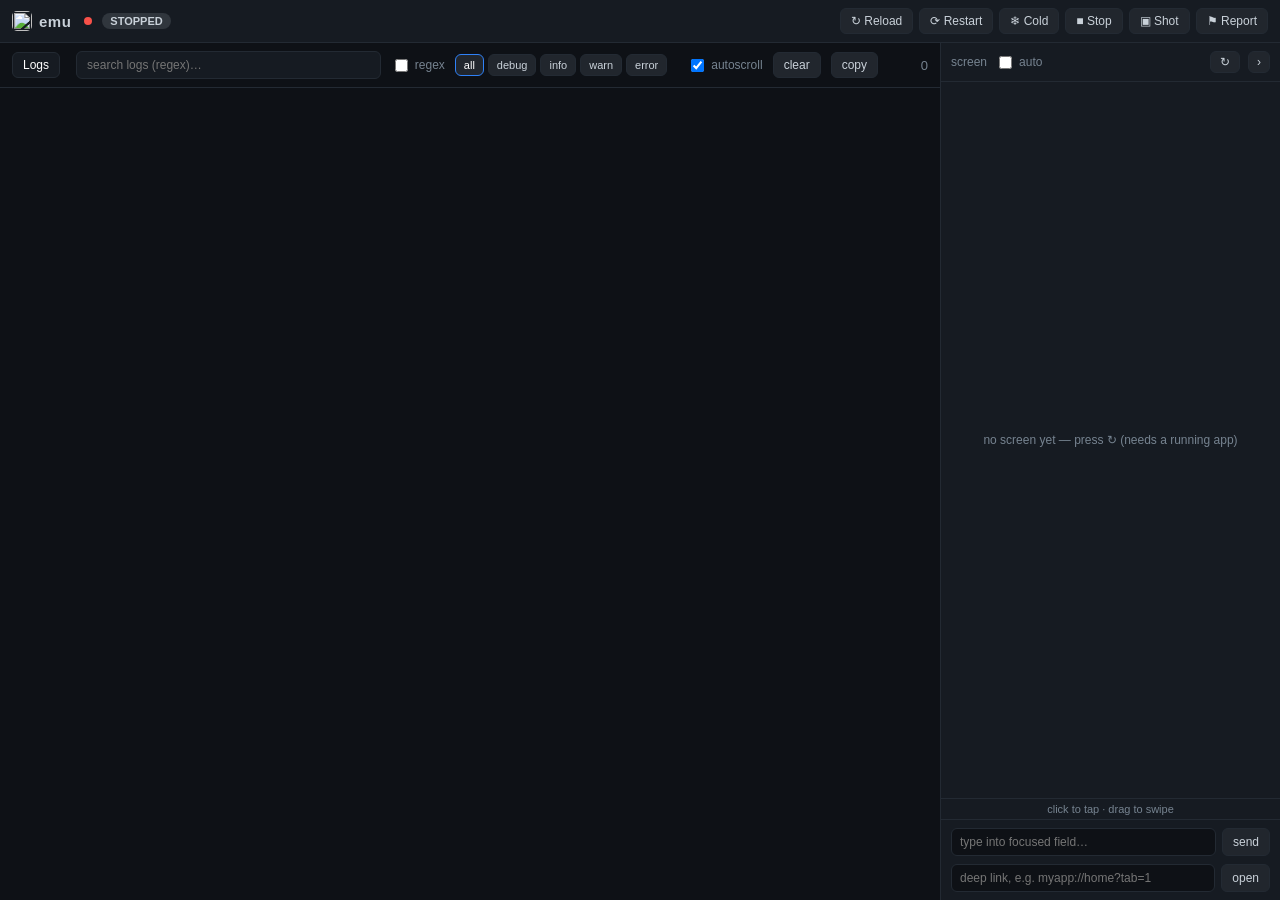
==== web/index.html @ 44871259 "fix(dashboard): 패널 닫기를 접기로 — 접힌 자리에 띠를 남기고 누르면 펼친다 (#57) 닫으면 다시 여는 길(오른쪽 끝 얇은 탭, 페이지 바의 + left)이 잘 보" ====
<!DOCTYPE html>
<html lang="en">
<head>
  <meta charset="UTF-8" />
  <meta name="viewport" content="width=device-width, initial-scale=1.0" />
  <meta name="emu-token" content="__EMU_SESSION_TOKEN__" />
  <title>emu — Flutter debug</title>
  <link rel="icon" type="image/png" href="favicon.png" />
  <link rel="apple-touch-icon" href="apple-touch-icon.png" />
  <link rel="stylesheet" href="style.css" />
  <link rel="stylesheet" href="report.css" />
</head>
<body>
  <header class="topbar">
    <div class="brand"><img src="favicon.png" alt="" class="brand-icon" />emu<span class="dot" id="conn-dot" title="disconnected"></span></div>
    <nav class="pages" id="page-tabs" hidden></nav>
    <div class="status" id="status">
      <span class="pill" id="state-pill">stopped</span>
      <span id="device-name" class="muted"></span>
      <a id="devtools" class="muted" href="#" target="_blank" hidden>DevTools ↗</a>
    </div>
    <div class="actions">
      <button id="btn-reload" title="Hot reload (r)">↻ Reload</button>
      <button id="btn-restart" title="Hot restart (R)">⟳ Restart</button>
      <button id="btn-cold" title="Cold restart">❄ Cold</button>
      <button id="btn-stop" class="danger" title="Stop the app">■ Stop</button>
      <button id="btn-shot" title="Screenshot">▣ Shot</button>
      <button id="btn-report" data-emu-report title="Report a bug or idea about emu (GitHub issue)">⚑ Report</button>
    </div>
  </header>

  <div class="workspace">
    <div class="content">
      <div class="toolbar" id="debug-toolbar">
        <div class="tabs">
          <button class="tab active" data-tab="logs">Logs</button>
          <button class="tab" data-tab="changes" id="tab-changes" hidden>Changes<span class="badge" id="diff-badge"></span></button>
          <button class="tab" data-tab="mocks" id="tab-mocks" hidden>Mocks<span class="badge" id="mock-badge"></span></button>
        </div>
        <div class="tool-group" id="log-tools">
          <input id="search" type="text" placeholder="search logs (regex)…" autocomplete="off" />
          <label class="chk"><input type="checkbox" id="regex" /> regex</label>
          <div class="levels">
            <button class="lvl active" data-level="all">all</button>
            <button class="lvl" data-level="debug">debug</button>
            <button class="lvl" data-level="info">info</button>
            <button class="lvl" data-level="warn">warn</button>
            <button class="lvl" data-level="error">error</button>
          </div>
          <span class="grow"></span>
          <label class="chk"><input type="checkbox" id="autoscroll" checked /> autoscroll</label>
          <button id="btn-clear" title="Clear log view">clear</button>
          <button id="btn-copy" title="Copy visible logs">copy</button>
          <span class="count" id="count">0</span>
        </div>
        <div class="tool-group" id="diff-tools" hidden>
          <select id="diff-scope" title="What to compare">
            <option value="head">uncommitted (vs HEAD)</option>
            <option value="reload">applied by last reload</option>
            <option value="pending">not reloaded yet</option>
            <option value="base">since base branch</option>
          </select>
          <input id="diff-base" type="text" placeholder="base branch" autocomplete="off" spellcheck="false" hidden />
          <label class="chk"><input type="checkbox" id="diff-hide-gen" checked /> hide generated</label>
          <span class="muted" id="diff-note"></span>
          <span class="grow"></span>
          <button id="diff-refresh" title="Re-read the working tree">↻ refresh</button>
        </div>
        <div class="tool-group" id="mock-tools" hidden>
          <select id="mock-active" title="Which scenario answers the app's requests"></select>
          <span class="muted" id="mock-note"></span>
          <span class="grow"></span>
          <input id="mock-new-name" type="text" placeholder="scenario name" autocomplete="off" spellcheck="false" />
          <button id="mock-new" title="New scenario file (a copy, when an emu.yaml scenario is picked)">+ scenario / copy</button>
          <button id="mock-del" title="Delete the picked rule's scenario file">delete scenario</button>
          <button id="mock-refresh" title="Re-read emu.yaml and the scenario files">↻</button>
        </div>
      </div>
      <div class="pagebar" id="pagebar" hidden></div>
      <main id="log" class="log"></main>
      <div class="changes" id="changes" hidden>
        <nav class="file-list" id="diff-files"></nav>
        <section class="diff-view" id="diff-view"></section>
      </div>
      <div class="mocks" id="mocks" hidden>
        <nav class="mock-list" id="mock-list"></nav>
        <section class="mock-edit" id="mock-edit"></section>
        <section class="mock-traffic" id="mock-traffic"></section>
      </div>
      <div class="ext-page" id="ext-page" hidden></div>
    </div>

    <aside class="screen" id="screen">
      <div class="ext-resize col screen-resize" id="screen-resize" title="Drag to resize · double-click to reset"></div>
      <div class="screen-head">
        <span>screen</span>
        <label class="chk"><input type="checkbox" id="shot-auto" /> auto</label>
        <button id="shot-refresh" title="Refresh screenshot">↻</button>
        <button id="screen-fold" title="Fold the screen panel (s)">›</button>
      </div>
      <div class="screen-view" id="screen-view">
        <img id="shot-img" alt="device screen" hidden />
        <div class="screen-loading" id="screen-loading" hidden>
          <div class="screen-loading-anim" id="screen-loading-anim"></div>
          <div class="screen-loading-label" id="screen-loading-label">loading screen…</div>
        </div>
        <div class="screen-empty" id="screen-empty">no screen yet — press ↻ (needs a running app)</div>
      </div>
      <div class="screen-hint">click to tap · drag to swipe</div>
      <div class="screen-input">
        <input id="text-input" class="field" type="text" placeholder="type into focused field…" autocomplete="off" />
        <button id="text-send" title="Send text (tap a field first)">send</button>
      </div>
      <div class="screen-input">
        <input id="url-input" class="field" type="text" list="url-history" placeholder="deep link, e.g. myapp://home?tab=1" autocomplete="off" spellcheck="false" />
        <datalist id="url-history"></datalist>
        <button id="url-open" title="Open deep link on the device (emu open-url)">open</button>
      </div>
    </aside>
    <button class="fold-bar screen-fold-bar" id="screen-unfold" title="Unfold the screen panel (s)" hidden><span class="fold-icon">‹</span><span class="fold-titles">screen</span></button>
  </div>

  <div class="actionbar" id="toast" hidden></div>

  <div class="modal-dim" id="confirm-dim" hidden></div>
  <div class="modal" id="confirm" role="dialog" aria-modal="true" aria-labelledby="confirm-title" hidden>
    <div class="modal-from" id="confirm-from" hidden></div>
    <div class="modal-head" id="confirm-title"></div>
    <div class="modal-body">
      <div class="confirm-msg" id="confirm-msg" hidden></div>
      <pre class="modal-detail" id="confirm-detail" hidden></pre>
      <div class="form-grid modal-fields" id="confirm-fields" hidden></div>
      <div class="confirm-preview" id="confirm-preview" hidden></div>
      <div id="confirm-command" hidden>
        <details id="confirm-cmd-box">
          <summary class="muted">runs in the project root: <code id="confirm-cmd-line"></code></summary>
          <pre id="confirm-cmd"></pre>
        </details>
        <div class="muted" id="confirm-then"></div>
      </div>
    </div>
    <div class="modal-foot">
      <button id="confirm-block" hidden title="Answer this view's confirm and prompt requests with no until the dashboard reloads">Block requests from this view</button>
      <span class="grow"></span>
      <button id="confirm-cancel">Cancel</button>
      <button id="confirm-run" class="run">Run</button>
    </div>
  </div>

  <script src="vendor/lottie_light.min.js"></script>
  <script src="app.js"></script>
  <script src="pages.js"></script>
  <script src="mocks.js"></script>
  <script src="report.js"></script>
</body>
</html>
---- web/style.css ----
:root {
  --bg: #0e1116;
  --bg-alt: #161b22;
  --bg-row: #0e1116;
  --bg-row-alt: #11161d;
  --border: #232a33;
  --fg: #c9d1d9;
  --muted: #768390;
  --accent: #2f81f7;
  --error: #f85149;
  --warn: #d29922;
  --debug: #8b949e;
  --system: #3fb950;
  --hl: #ffd33d44;
  font-size: 13px;
}

* { box-sizing: border-box; }

html, body {
  margin: 0;
  height: 100%;
  background: var(--bg);
  color: var(--fg);
  font-family: -apple-system, BlinkMacSystemFont, "Segoe UI", sans-serif;
}

body { display: flex; flex-direction: column; height: 100vh; }

.topbar, .toolbar {
  display: flex;
  align-items: center;
  gap: 10px;
  padding: 8px 12px;
  background: var(--bg-alt);
  border-bottom: 1px solid var(--border);
}

.brand { font-weight: 700; font-size: 15px; letter-spacing: .5px; display: flex; align-items: center; gap: 7px; }
.brand-icon { width: 20px; height: 20px; border-radius: 5px; display: block; }
.dot {
  display: inline-block; width: 8px; height: 8px; border-radius: 50%;
  background: var(--error); margin-left: 6px; vertical-align: middle;
}
.dot.on { background: var(--system); }

.status { display: flex; align-items: center; gap: 10px; }
.pill {
  padding: 2px 8px; border-radius: 999px; font-size: 11px; font-weight: 600;
  background: #30363d; color: var(--fg); text-transform: uppercase;
}
.pill.running { background: #1f6f3f; color: #fff; }
.pill.failed { background: #8b2c28; color: #fff; }
.pill.starting, .pill.restarting { background: #9e6a00; color: #fff; }

.muted { color: var(--muted); font-size: 12px; text-decoration: none; }
a.muted:hover { color: var(--accent); }

.actions { margin-left: auto; display: flex; gap: 6px; }

button {
  background: #21262d; color: var(--fg); border: 1px solid var(--border);
  border-radius: 6px; padding: 5px 10px; cursor: pointer; font-size: 12px;
}
button:hover { background: #30363d; }
button:active { transform: translateY(1px); }
button.danger:hover { background: #8b2c28; border-color: var(--error); }
button:disabled { opacity: .5; cursor: default; pointer-events: none; }

.toolbar { background: var(--bg); }
#search {
  flex: 0 1 360px; background: var(--bg-alt); color: var(--fg);
  border: 1px solid var(--border); border-radius: 6px; padding: 6px 10px; font-size: 12px;
}
#search:focus { outline: none; border-color: var(--accent); }

.chk { display: flex; align-items: center; gap: 4px; color: var(--muted); font-size: 12px; }
.levels { display: flex; gap: 4px; }
.lvl { padding: 4px 8px; font-size: 11px; }
.lvl.active { border-color: var(--accent); color: #fff; }
.grow { flex: 1; }
.count { color: var(--muted); font-variant-numeric: tabular-nums; min-width: 40px; text-align: right; }

.workspace { flex: 1; display: flex; min-height: 0; }
/* A page's toolbar and body. The screen beside it belongs to no page, so it
   runs from the top bar down, next to the toolbar rather than under it. */
.content { flex: 1; min-width: 0; min-height: 0; display: flex; flex-direction: column; }

.log {
  flex: 1; overflow-y: auto; padding: 6px 0;
  font-family: "SF Mono", "JetBrains Mono", Menlo, Consolas, monospace;
  font-size: 12px; line-height: 1.5;
}

/* Interactive screenshot panel — the driving surface. */
.screen {
  width: var(--screen-w, 340px); flex: 0 0 auto; display: flex; flex-direction: column;
  background: var(--bg-alt); border-left: 1px solid var(--border); position: relative;
}
.screen[hidden] { display: none; }
.screen > .ext-resize.screen-resize { left: -3px; right: auto; }
#screen-fold { padding: 3px 8px; }
/* What a folded panel leaves in its place — the screen panel, a page area: a
   chevron and its titles; a click unfolds it. Upright on the sides. */
.fold-bar {
  display: flex; align-items: center; gap: 8px; border: none; border-radius: 0; padding: 7px 12px;
  background: var(--bg-alt); color: var(--muted); font-size: 11px; letter-spacing: .3px; cursor: pointer; white-space: nowrap;
}
.fold-bar:hover { color: var(--fg); background: #1c2128; }
.fold-bar[hidden] { display: none; }
.fold-bar .fold-icon { font-size: 14px; line-height: 1; color: var(--accent); }
.screen-fold-bar, .ext-area.upright > .fold-bar { flex-direction: column; padding: 10px 0; width: 30px; overflow: hidden; }
.screen-fold-bar .fold-titles, .ext-area.upright > .fold-bar .fold-titles { writing-mode: vertical-rl; }
.screen-fold-bar { flex: 0 0 auto; border-left: 1px solid var(--border); }
.screen-head {
  display: flex; align-items: center; gap: 8px; padding: 8px 10px;
  border-bottom: 1px solid var(--border); color: var(--muted); font-size: 12px;
}
.screen-head #shot-refresh { margin-left: auto; padding: 3px 9px; }
.screen-view {
  flex: 1; overflow: auto; padding: 10px; display: flex;
  align-items: flex-start; justify-content: center;
}
#shot-img {
  max-width: 100%; height: auto; display: block; cursor: crosshair;
  border: 1px solid var(--border); border-radius: 6px; touch-action: none;
  user-select: none; -webkit-user-drag: none;
}
/* `display: block` above outranks the UA's [hidden] rule — without this the
   src-less <img> renders as a broken-image icon next to the empty message. */
#shot-img[hidden] { display: none; }
.screen-empty { color: var(--muted); font-size: 12px; text-align: center; margin: auto; padding: 20px; }
.screen-loading { margin: auto; display: flex; flex-direction: column; align-items: center; gap: 8px; }
.screen-loading[hidden] { display: none; }
.screen-loading-anim { width: 96px; height: 96px; }
.screen-loading-label { color: var(--muted); font-size: 12px; }
.screen-hint { color: var(--muted); font-size: 11px; text-align: center; padding: 4px; border-top: 1px solid var(--border); }
.screen-input { display: flex; gap: 6px; padding: 8px 10px; border-top: 1px solid var(--border); }
.screen-input + .screen-input { border-top: none; padding-top: 0; }
.field {
  flex: 1; min-width: 0; background: var(--bg); color: var(--fg);
  border: 1px solid var(--border); border-radius: 6px; padding: 6px 8px; font-size: 12px;
}
.field:focus { outline: none; border-color: var(--accent); }
.row {
  display: flex; gap: 8px; padding: 1px 12px; white-space: pre-wrap; word-break: break-word;
}
.row:nth-child(odd) { background: var(--bg-row-alt); }
.row .ts { color: var(--muted); flex: 0 0 auto; }
.row .tag { flex: 0 0 14px; text-align: center; font-weight: 700; }
.row .txt { flex: 1; }
.row.error .tag, .row.error .txt { color: var(--error); }
.row.warn .tag { color: var(--warn); }
.row.debug .tag, .row.debug .txt { color: var(--debug); }
.row.system .tag, .row.system .txt { color: var(--system); }
.row .txt mark { background: var(--hl); color: inherit; border-radius: 2px; }

.actionbar {
  position: fixed; bottom: 16px; left: 50%; transform: translateX(-50%);
  background: var(--bg-alt); border: 1px solid var(--border); color: var(--fg);
  padding: 8px 14px; border-radius: 8px; font-size: 12px; box-shadow: 0 4px 16px #0008;
}

/* Logs | Changes tabs (left of the toolbar) and per-tab tool groups. */
.tabs { display: flex; gap: 2px; margin-right: 6px; }
.tab { background: none; border: 1px solid transparent; color: var(--muted); }
.tab:hover { background: #21262d; color: var(--fg); }
.tab.active { color: #fff; border-color: var(--border); background: var(--bg-alt); }
.tab[hidden] { display: none; }
.tab .badge {
  margin-left: 6px; padding: 0 6px; border-radius: 999px; background: #30363d;
  font-size: 10px; color: var(--fg);
}
.tab .badge:empty { display: none; }
.tool-group { flex: 1; display: flex; align-items: center; gap: 10px; min-width: 0; }
.tool-group[hidden] { display: none; }
/* `.toolbar { display: flex }` outranks the UA's [hidden] rule (dashboard pages hide it). */
.toolbar[hidden] { display: none; }
#diff-scope, #diff-base, #mock-active {
  background: var(--bg-alt); color: var(--fg); border: 1px solid var(--border);
  border-radius: 6px; padding: 5px 8px; font-size: 12px;
}
#diff-base { width: 140px; }
#diff-base[hidden] { display: none; }

/* Changes tab: file list + unified diff. */
.log[hidden], .changes[hidden] { display: none; }
.changes { flex: 1; display: flex; min-height: 0; min-width: 0; }
.file-list {
  width: 280px; flex: 0 0 auto; overflow-y: auto; border-right: 1px solid var(--border);
  font-family: "SF Mono", "JetBrains Mono", Menlo, Consolas, monospace; font-size: 12px;
}
.fitem {
  display: flex; align-items: center; gap: 6px; padding: 5px 10px; cursor: pointer;
  border-left: 2px solid transparent;
}
.fitem:hover { background: var(--bg-row-alt); }
.fitem.active { background: #1c2430; border-left-color: var(--accent); }
/* rtl ellipsis keeps the file name (the end of the path) visible */
.fitem .fname { flex: 1; overflow: hidden; text-overflow: ellipsis; white-space: nowrap; direction: rtl; text-align: left; }
.fitem .flag { font-size: 10px; color: var(--muted); border: 1px solid var(--border); border-radius: 4px; padding: 0 4px; }
.plus { color: var(--system); }
.minus { color: var(--error); }
.diff-view {
  flex: 1; overflow: auto; min-width: 0;
  font-family: "SF Mono", "JetBrains Mono", Menlo, Consolas, monospace; font-size: 12px; line-height: 1.5;
}
.dfile-head {
  position: sticky; top: 0; z-index: 1; display: flex; gap: 10px; align-items: center;
  padding: 6px 12px; background: var(--bg-alt); border-bottom: 1px solid var(--border);
}
.dfile-head .path { color: #fff; font-weight: 600; }
.hunk { color: var(--accent); background: #2f81f71a; padding: 2px 12px; }
.dl { display: flex; white-space: pre; }
.dl .ln { flex: 0 0 44px; text-align: right; padding-right: 8px; color: var(--muted); user-select: none; opacity: .7; }
.dl .code { flex: 1; padding-left: 14px; position: relative; }
.dl .code::before { position: absolute; left: 3px; }
.dl.add { background: #2ea04326; }
.dl.add .code::before { content: "+"; color: var(--system); }
.dl.del { background: #f8514926; }
.dl.del .code::before { content: "−"; color: var(--error); }
.diff-note { padding: 24px; color: var(--muted); font-size: 12px; text-align: center; }

/* Dashboard pages (emu.yaml `pages:`): tabs in the top bar, a toolbar row,
   blocks in three areas. App controls and the screen panel never move. */
.pages { display: flex; gap: 2px; min-width: 0; overflow-x: auto; }
.pages[hidden] { display: none; }
.page-tab { background: none; border: 1px solid transparent; color: var(--muted); white-space: nowrap; }
.page-tab:hover { background: #21262d; color: var(--fg); }
.page-tab.active { color: #fff; background: var(--bg); border-color: var(--border); }
.page-src { margin-left: 5px; padding: 0 4px; border: 1px solid var(--border); border-radius: 3px; font-size: 9px; color: var(--muted); vertical-align: 1px; }
.page-problems { color: var(--warn); font-size: 11px; padding: 0 6px; align-self: center; cursor: help; white-space: nowrap; }

.pagebar {
  display: flex; align-items: center; gap: 8px; padding: 8px 12px; background: var(--bg);
  border-bottom: 1px solid var(--border); min-width: 0; flex-wrap: wrap;
}
.pagebar[hidden] { display: none; }
.pagebar .title { font-weight: 700; font-size: 13px; margin-right: 6px; }
button.warnish { border-color: #9e6a0099; }
button.busy { opacity: .6; cursor: progress; }
.ext-toggle {
  display: flex; align-items: center; gap: 7px; padding: 4px 9px 4px 6px;
  border-radius: 6px; font-size: 12px;
}
.ext-toggle.on { border-color: #2ea04366; background: #2ea0431f; }
.ext-sw { width: 26px; height: 14px; border-radius: 999px; background: #30363d; position: relative; flex: 0 0 auto; }
.ext-sw::after {
  content: ""; position: absolute; left: 2px; top: 2px; width: 10px; height: 10px;
  border-radius: 50%; background: var(--muted);
}
.ext-toggle.on .ext-sw { background: var(--system); }
.ext-toggle.on .ext-sw::after { left: auto; right: 2px; background: #fff; }
.ext-state { font-weight: 700; font-size: 11px; color: var(--muted); }
.ext-toggle.on .ext-state { color: var(--system); }
.ext-detail { color: var(--muted); font-size: 11px; }
/* ⚡ beside an `auto:` action: lit while it runs on file changes. */
.ext-auto { padding: 4px 6px; margin-left: -5px; font-size: 11px; filter: grayscale(1); opacity: .55; }
.ext-auto.on { filter: none; opacity: 1; border-color: #9e6a0099; background: #9e6a001f; }

.ext-page {
  flex: 1; min-width: 0; min-height: 0; display: grid;
  grid-template-columns: var(--ext-left, minmax(260px, 38%)) minmax(0, 1fr);
  grid-template-rows: minmax(0, 1fr) var(--ext-bottom, auto);
  grid-template-areas: "left main" "left bottom";
}
.ext-page[hidden] { display: none; }
.ext-page.no-left { grid-template-columns: minmax(0, 1fr); grid-template-areas: "main" "bottom"; }
.ext-page.no-main { grid-template-rows: 0 minmax(0, 1fr); }
.ext-page.no-bottom { grid-template-rows: minmax(0, 1fr) 0; }
/* Only the left area has blocks: it takes the whole page. */
.ext-page.no-main.no-bottom { grid-template-columns: minmax(0, 1fr); grid-template-areas: "left" "left"; }
.ext-page.no-main.no-bottom .ext-area.left { border-right: none; }
.ext-page.no-main.no-bottom .ext-resize.col, .ext-page.no-main .ext-resize.row { display: none; }
/* An area's fold chevron, over the right end of its first block head. */
.area-fold {
  position: absolute; top: 5px; right: 6px; z-index: 7; padding: 1px 7px; font-size: 13px; line-height: 18px;
  background: var(--bg-alt); color: var(--muted); border-color: transparent;
}
.area-fold:hover { color: var(--fg); border-color: var(--border); }
.area-fold[hidden] { display: none; }
.ext-area > .area-fold:not([hidden]) ~ section.ext-block:first-of-type > .blk-head { padding-right: 38px; }
/* A folded area shows only its strip; the left one upright, main and bottom as a bar. */
.area-fold-bar { display: none; }
.ext-area.folded > :not(.area-fold-bar) { display: none; }
.ext-area.folded > .area-fold-bar { display: flex; flex: 1; }
.ext-page.fold-left { grid-template-columns: 30px minmax(0, 1fr); }
.ext-page.fold-main { grid-template-rows: auto minmax(0, 1fr); }
.ext-page.fold-main .ext-area.main { border-bottom: 1px solid var(--border); }
.ext-page.fold-main .ext-area.bottom { max-height: none; }
.ext-page.fold-main .ext-resize.row { display: none; }
.ext-page.fold-bottom { grid-template-rows: minmax(0, 1fr) auto; }
/* Main and bottom both folded: the right column becomes the strip. */
.ext-page.fold-right { grid-template-columns: minmax(0, 1fr) 30px; }
.ext-page.fold-right:not(.no-main):not(.no-bottom) { grid-template-rows: minmax(0, 1fr) minmax(0, 1fr); }
.ext-page.fold-right .ext-area.main, .ext-page.fold-right .ext-area.bottom { border-left: 1px solid var(--border); max-height: none; }
.ext-page.fold-right .ext-area.left { border-right: none; }
.ext-page.fold-right .ext-resize.col { display: none; }
.ext-area { min-width: 0; min-height: 0; display: flex; flex-direction: column; position: relative; }
.ext-area.left { grid-area: left; border-right: 1px solid var(--border); }
.ext-area.main { grid-area: main; }
.ext-area.bottom { grid-area: bottom; max-height: 42vh; }
.ext-page.no-main .ext-area.bottom, .ext-page.sized-bottom .ext-area.bottom { max-height: none; }
.ext-resize { position: absolute; z-index: 6; touch-action: none; }
.ext-resize.col { top: 0; bottom: 0; right: -3px; width: 6px; cursor: col-resize; }
.ext-resize.row { left: 0; right: 0; top: -3px; height: 6px; cursor: row-resize; }
.ext-resize:hover, .ext-resize.dragging { background: var(--accent); opacity: .6; }
body.resizing { user-select: none; }
body.resizing iframe { pointer-events: none; }
.ext-area.bottom:not(:empty) { border-top: 1px solid var(--border); }
.ext-page.no-main .ext-area.bottom { border-top: none; }
.ext-block { display: flex; flex-direction: column; min-height: 0; flex: 1; }
.ext-block + .ext-block { border-top: 1px solid var(--border); }
.blk-head {
  display: flex; align-items: center; gap: 8px; padding: 7px 12px; background: var(--bg-alt);
  border-bottom: 1px solid var(--border); font-size: 12px; color: var(--muted); white-space: nowrap; min-width: 0;
}
.blk-head .name { color: #fff; font-weight: 600; }
.blk-head .cmd { font-family: "SF Mono", Menlo, monospace; font-size: 11px; overflow: hidden; text-overflow: ellipsis; }
.blk-head .meta { margin-left: auto; }
.ext-out {
  flex: 1; margin: 0; overflow: auto; padding: 8px 12px; white-space: pre-wrap; word-break: break-word;
  font-family: "SF Mono", "JetBrains Mono", Menlo, Consolas, monospace; font-size: 12px; line-height: 1.55;
}
.ext-empty { padding: 24px; color: var(--muted); font-size: 12px; text-align: center; }
.ext-out[hidden] { display: none; }
.out-hist {
  background: var(--bg); color: var(--fg); border: 1px solid var(--border); border-radius: 6px;
  padding: 2px 6px; font-size: 11px; max-width: 240px; flex: 0 1 auto;
}
.out-hist[hidden] { display: none; }
/* Addresses in a run's output and in the logs open in a new tab. */
.ext-out a, .row .txt a { color: #79b8ff; text-decoration: underline; text-underline-offset: 2px; }
.ok-mark { color: var(--system); }
.fail-mark { color: var(--error); }

/* Confirm dialog for `confirm: true` actions: shows exactly what will run. */
.modal-dim { position: fixed; inset: 0; background: #0009; z-index: 40; }
.modal {
  position: fixed; z-index: 41; left: 50%; top: 46%; transform: translate(-50%, -50%);
  width: min(560px, calc(100vw - 32px)); background: var(--bg-alt); border: 1px solid #3a4350;
  border-radius: 10px; box-shadow: 0 16px 48px #000c;
}
.modal-dim[hidden], .modal[hidden] { display: none; }
.modal-head { padding: 14px 18px; border-bottom: 1px solid var(--border); font-weight: 700; font-size: 14px; }
.modal-body { padding: 14px 18px; font-size: 12.5px; line-height: 1.7; }
.modal-body pre {
  margin: 8px 0; background: var(--bg); border: 1px solid var(--border); border-radius: 6px; padding: 10px 12px;
  font-family: "SF Mono", Menlo, monospace; font-size: 12px; color: #e6edf3; white-space: pre-wrap; word-break: break-all;
}
.modal-foot { padding: 12px 18px; border-top: 1px solid var(--border); display: flex; gap: 8px; align-items: center; }
.modal .run { background: #1f4f8f; border-color: var(--accent); color: #fff; }
.modal.danger .run { background: #8b2c28; border-color: var(--error); }
.modal.wide { width: min(880px, calc(100vw - 32px)); }
.modal.danger .modal-head { color: #ffa198; }
.confirm-msg { white-space: pre-wrap; margin-bottom: 10px; }
.confirm-msg[hidden], .confirm-preview[hidden] { display: none; }
#confirm-cmd-box summary { cursor: pointer; white-space: nowrap; overflow: hidden; text-overflow: ellipsis; }
#confirm-cmd-box[open] summary code { display: none; }
#confirm-cmd-box summary code { font-family: "SF Mono", Menlo, monospace; font-size: 12px; color: #e6edf3; }
.confirm-preview { margin-bottom: 10px; }
.confirm-preview .pv-head { display: flex; gap: 8px; align-items: baseline; }
.confirm-preview .pv-head .cmd { flex: 1; min-width: 0; overflow: hidden; text-overflow: ellipsis; white-space: nowrap; font-family: "SF Mono", Menlo, monospace; font-size: 11px; color: var(--muted); }
.confirm-preview .pv-body {
  margin: 6px 0 0; max-height: 46vh; overflow: auto; background: var(--bg); border: 1px solid var(--border); border-radius: 6px;
}
.confirm-preview pre.pv-body { margin-top: 6px; }
.confirm-preview.failed .pv-body { border-color: #f8514966; }
/* Who asks, when a custom view (html block) does — so it can't pass for emu itself. */
.modal-from {
  padding: 8px 18px; border-bottom: 1px solid var(--border); background: #9e6a001f; color: #e3b341;
  font-size: 11.5px; border-radius: 10px 10px 0 0; word-break: break-word;
}
.confirm-msg { word-break: break-word; }
.modal-body pre.modal-detail { max-height: 40vh; overflow: auto; word-break: break-word; margin-bottom: 10px; }
.modal-fields { padding: 0 0 10px; }
.modal-detail[hidden], .modal-fields[hidden], .modal-from[hidden], #confirm-command[hidden] { display: none; }

/* Page blocks: list (table of a command's JSON rows) and diff (its patch). */
.ext-block.loading > :not(.blk-head) { opacity: .55; }
.blk-search {
  background: var(--bg); color: var(--fg); border: 1px solid var(--border); border-radius: 6px;
  padding: 3px 8px; font-size: 11px; width: 150px; flex: 0 0 auto;
}
.blk-search:focus { outline: none; border-color: var(--accent); }
.blk-head .count { margin-left: auto; font-variant-numeric: tabular-nums; }
.blk-scroll { flex: 1; overflow: auto; min-height: 0; }
table.lst { width: 100%; border-collapse: collapse; font-size: 12px; }
.lst th {
  position: sticky; top: 0; z-index: 2; background: var(--bg); text-align: left; color: var(--muted); font-weight: 500;
  padding: 6px 10px; border-bottom: 1px solid var(--border); font-size: 11px; white-space: nowrap;
}
.lst td { padding: 7px 10px; border-bottom: 1px solid var(--border); white-space: nowrap; font-variant-numeric: tabular-nums; }
/* A long text value is cut at its column's width (`name:text:40em`); hovering shows it whole. */
.lst .cell { display: block; max-width: 32em; overflow: hidden; text-overflow: ellipsis; white-space: nowrap; }
/* `:start` cuts the front instead: rtl moves the ellipsis to the left, the inner span keeps the text ltr. */
.lst .cell.clip-start { direction: rtl; text-align: left; }
.lst .cell.clip-start > span { direction: ltr; unicode-bidi: embed; }
.lst th.sortable { cursor: pointer; user-select: none; }
.lst th.sortable:hover, .lst th.sorted { color: var(--fg); }
.lst .sort-mark { margin-left: 4px; font-size: 9px; color: var(--accent); }
/* Below the sticky head when ↑/↓ scrolls a row into view. */
.lst tbody tr { scroll-margin-top: 30px; }
.blk-scroll:focus { outline: none; }
.blk-scroll:focus .lst tr.sel td:first-child { box-shadow: inset 3px 0 0 var(--accent); }
/* tree: folders with a caret and their row count, rows indented below them. */
.lst tr.tree-dir td { cursor: pointer; }
.lst tr.tree-dir:hover td { background: var(--bg-row-alt); }
.lst .tree-caret { display: inline-block; width: 14px; color: var(--muted); font-size: 10px; }
.lst .tree-count { margin-left: 7px; color: var(--muted); font-size: 11px; }
.lst tr.tree-dir.has-sel td.tree-name { box-shadow: inset 2px 0 0 var(--accent); }
.lst tr.pick { cursor: pointer; }
.lst tr.pick:hover td { background: var(--bg-row-alt); }
.lst tr.sel td { background: #1c2430; }
.lst tr.sel td:first-child { box-shadow: inset 2px 0 0 var(--accent); }
.lst .lst-check { width: 1%; padding-right: 0; }
.lst .lst-check input { margin: 0; vertical-align: middle; cursor: pointer; }
.blk-head .checks { margin-left: auto; display: inline-flex; align-items: center; gap: 6px; }
.blk-head .checks + .count { margin-left: 0; }
.blk-head .checks button { padding: 2px 8px; font-size: 11px; }
/* Row buttons stay in view when a wide table scrolls sideways. */
.lst .row-actions { text-align: right; position: sticky; right: 0; background: var(--bg); box-shadow: inset 1px 0 0 var(--border); }
.lst td.row-actions { z-index: 1; }
.lst th.row-actions { z-index: 3; }
.lst .row-actions button { padding: 2px 8px; font-size: 11px; }
.lst .row-actions button + button { margin-left: 4px; }
.chip { font-size: 10.5px; padding: 1px 7px; border-radius: 999px; }
.chip.on { background: #2ea04333; color: var(--system); }
.chip.off { background: #30363d; color: var(--muted); }
.chip.warn { background: #9e6a0033; color: #e3b341; }
.chip.bad { background: #f8514926; color: var(--error); }
.chip.plain { background: #2f81f71f; color: #a5c8ff; }
.count-hot { color: #e3b341; font-weight: 600; }
.seg-pick { margin-left: auto; display: inline-flex; align-items: center; gap: 8px; flex: 0 0 auto; }
.seg { display: inline-flex; border: 1px solid var(--border); border-radius: 6px; overflow: hidden; flex: 0 0 auto; }
.seg[hidden] { display: none; }
.seg button { border: none; border-radius: 0; padding: 2px 9px; font-size: 11px; background: none; color: var(--muted); }
.seg button + button { border-left: 1px solid var(--border); }
.seg button.on { background: var(--accent); color: #fff; }
.ext-block .diff-view { flex: 1; min-height: 0; }
.ext-block .blk-head .plus, .ext-block .blk-head .minus { font-size: 11px; }
.ext-frame { flex: 1; min-height: 0; width: 100%; border: 0; background: var(--bg); }
.ext-empty[hidden] { display: none; }

/* Page form block: labeled fields, then its buttons. */
.ext-block.form { flex: 0 0 auto; }
.form-grid { display: grid; grid-template-columns: max-content minmax(0, 1fr); gap: 8px 10px; align-items: center; padding: 12px; font-size: 12px; }
.form-grid label { color: var(--muted); }
.form-grid .field { font-family: "SF Mono", Menlo, monospace; }
.form-actions { grid-column: 1 / -1; display: flex; flex-wrap: wrap; gap: 6px; }
.form-note { padding: 10px 12px 0; font-size: 12px; color: var(--muted); line-height: 1.5; }

/* Mocks tab (mocks.js): scenarios | rule editor over traffic. */
.mocks {
  flex: 1; min-width: 0; min-height: 0; display: grid;
  grid-template-columns: 280px minmax(0, 1fr); grid-template-rows: minmax(0, 1fr) minmax(0, 42%);
  grid-template-areas: "list edit" "list traffic";
}
.mocks[hidden] { display: none; }
.mock-list {
  grid-area: list; overflow-y: auto; border-right: 1px solid var(--border);
  font-family: "SF Mono", "JetBrains Mono", Menlo, Consolas, monospace; font-size: 12px;
}
.mock-edit { grid-area: edit; overflow: auto; min-height: 0; }
.mock-traffic { grid-area: traffic; display: flex; flex-direction: column; min-height: 0; border-top: 1px solid var(--border); }
.mscen { display: flex; align-items: center; gap: 6px; padding: 7px 10px 4px; color: #fff; font-weight: 600; }
.mscen .name { flex: 1; }
.mscen.on .name::before { content: "● "; color: var(--system); }
.mscen .src { font-size: 10px; font-weight: 400; color: var(--muted); border: 1px solid var(--border); border-radius: 4px; padding: 0 4px; }
.mrule, .madd { padding: 4px 10px 4px 18px; cursor: pointer; border-left: 2px solid transparent; white-space: nowrap; overflow: hidden; text-overflow: ellipsis; }
.mrule:hover, .madd:hover { background: var(--bg-row-alt); }
.mrule.active { background: #1c2430; border-left-color: var(--accent); }
.madd { color: var(--muted); }
.mrule .m, .mhit .m, .mh-head .m { color: var(--accent); }
.st { font-variant-numeric: tabular-nums; }
.st.s2 { color: var(--system); }
.st.s3 { color: var(--debug); }
.st.s4 { color: var(--warn); }
.st.s5 { color: var(--error); }
.mform { align-items: start; }
.mform label { color: var(--muted); padding-top: 5px; }
.mform input, .mform select, .mform textarea {
  background: var(--bg-alt); color: var(--fg); border: 1px solid var(--border); border-radius: 6px;
  padding: 5px 8px; font-size: 12px; font-family: "SF Mono", "JetBrains Mono", Menlo, Consolas, monospace;
}
.mform input[type=number] { width: 110px; }
.mform textarea { width: 100%; resize: vertical; box-sizing: border-box; }
.mbody-note { font-size: 11px; margin-top: 3px; }
button.primary { background: var(--accent); border-color: var(--accent); color: #fff; }
.warnish { color: var(--warn); }
#mock-new-name { background: var(--bg-alt); color: var(--fg); border: 1px solid var(--border); border-radius: 6px; padding: 5px 8px; font-size: 12px; width: 150px; }
.mtraffic { flex: 1; display: flex; min-height: 0; }
.mhits {
  width: 46%; overflow-y: auto; border-right: 1px solid var(--border);
  font-family: "SF Mono", "JetBrains Mono", Menlo, Consolas, monospace; font-size: 12px;
}
.mhit { display: flex; gap: 8px; padding: 3px 10px; cursor: pointer; white-space: nowrap; border-left: 2px solid transparent; }
.mhit:hover { background: var(--bg-row-alt); }
.mhit.active { background: #1c2430; border-left-color: var(--accent); }
.mhit .p { flex: 1; overflow: hidden; text-overflow: ellipsis; }
.mhit .tag { font-size: 10px; color: var(--system); border: 1px solid #3fb95066; border-radius: 4px; padding: 0 4px; }
.mhit-detail { flex: 1; overflow: auto; min-width: 0; font-size: 12px; }
.mh-head { padding: 8px 12px; border-bottom: 1px solid var(--border); font-family: "SF Mono", "JetBrains Mono", Menlo, Consolas, monospace; word-break: break-all; }
.mh-actions { margin-top: 6px; }
.mh-sec { padding: 6px 12px 2px; color: var(--muted); font-size: 11px; }
.mhit-detail pre { margin: 0; padding: 4px 12px 10px; white-space: pre-wrap; word-break: break-all; font-size: 12px; }
.mx { color: var(--muted); font-weight: 400; cursor: pointer; padding: 0 4px; float: right; }
.mx:hover { color: var(--error); }
---- web/report.css ----
/* Report modal (web/report.js) — shared by the dashboard and the hub, so it
   only leans on their color tokens, with fallbacks. */
.rp-root[hidden], .rp-root [hidden] { display: none !important; }
.rp-dim { position: fixed; inset: 0; background: #0009; z-index: 60; }
.rp-modal {
  position: fixed; z-index: 61; left: 50%; top: 50%; transform: translate(-50%, -50%);
  width: min(720px, calc(100vw - 32px)); max-height: calc(100vh - 48px); display: flex; flex-direction: column;
  background: var(--bg-alt, #161b22); color: var(--fg, #c9d1d9); border: 1px solid #3a4350;
  border-radius: 10px; box-shadow: 0 16px 48px #000c; font-size: 13px;
}
.rp-head, .rp-foot { display: flex; align-items: center; gap: 8px; padding: 12px 16px; }
.rp-head { border-bottom: 1px solid var(--border, #232a33); }
.rp-foot { border-top: 1px solid var(--border, #232a33); }
.rp-grow { flex: 1; }
.rp-tabs { display: flex; gap: 4px; margin-left: 12px; }
.rp-tabs button, .rp-x {
  background: none; border: 1px solid transparent; color: var(--muted, #768390); border-radius: 6px; padding: 3px 8px; cursor: pointer;
}
.rp-tabs button.on { color: var(--fg, #c9d1d9); border-color: var(--border, #232a33); }
.rp-x { font-size: 16px; }
.rp-body { padding: 14px 16px; overflow-y: auto; display: flex; flex-direction: column; gap: 10px; min-height: 0; }
.rp-note, .rp-muted { color: var(--muted, #768390); font-size: 12px; }
.rp-kinds, .rp-attach { display: flex; flex-wrap: wrap; gap: 6px 14px; align-items: center; }
.rp-kinds label, .rp-attach label { display: flex; align-items: center; gap: 4px; cursor: pointer; }
.rp-field, .rp-lines {
  background: var(--bg, #0e1116); color: var(--fg, #c9d1d9); border: 1px solid var(--border, #232a33);
  border-radius: 6px; padding: 7px 9px; font: inherit;
}
.rp-lines { padding: 1px 4px; font-size: 12px; }
.rp-field:focus { outline: none; border-color: var(--accent, #2f81f7); }
.rp-text { resize: vertical; min-height: 96px; }
.rp-meta { white-space: pre-wrap; color: var(--muted, #768390); font-size: 12px; }
.rp-pre {
  margin: 0; max-height: 40vh; overflow: auto; background: var(--bg, #0e1116); border: 1px solid var(--border, #232a33);
  border-radius: 6px; padding: 10px 12px; font: 12px/1.5 "SF Mono", Menlo, monospace; white-space: pre-wrap; word-break: break-word;
}
.rp-images img, .rp-result img { max-width: 160px; max-height: 240px; border: 1px solid var(--border, #232a33); border-radius: 6px; margin: 4px 8px 4px 0; vertical-align: top; }
.rp-notes { margin: 0; padding-left: 18px; color: var(--warn, #d29922); font-size: 12px; }
.rp-result { display: flex; flex-direction: column; gap: 8px; align-items: flex-start; }
.rp-result a, .rp-mine a { color: var(--accent, #2f81f7); }
.rp-msg { color: var(--muted, #768390); font-size: 12px; }
.rp-msg.err { color: var(--error, #f85149); }
.rp-foot button, .rp-result button {
  background: #21262d; color: var(--fg, #c9d1d9); border: 1px solid var(--border, #232a33); border-radius: 6px; padding: 5px 12px; cursor: pointer; font: inherit;
}
.rp-foot button:disabled { opacity: .5; cursor: default; }
.rp-foot .rp-primary { background: #238636; border-color: #2ea043; color: #fff; }
.rp-issue { display: flex; gap: 8px; align-items: baseline; padding: 6px 0; border-bottom: 1px solid var(--border, #232a33); flex-wrap: wrap; }
.rp-status { font-size: 11px; padding: 1px 7px; border-radius: 10px; background: #30363d; text-transform: uppercase; }
.rp-status.s-open { background: #1f6f3b; }
.rp-status.s-fixing { background: #6e5600; }
.rp-status.s-fixed { background: #553098; }
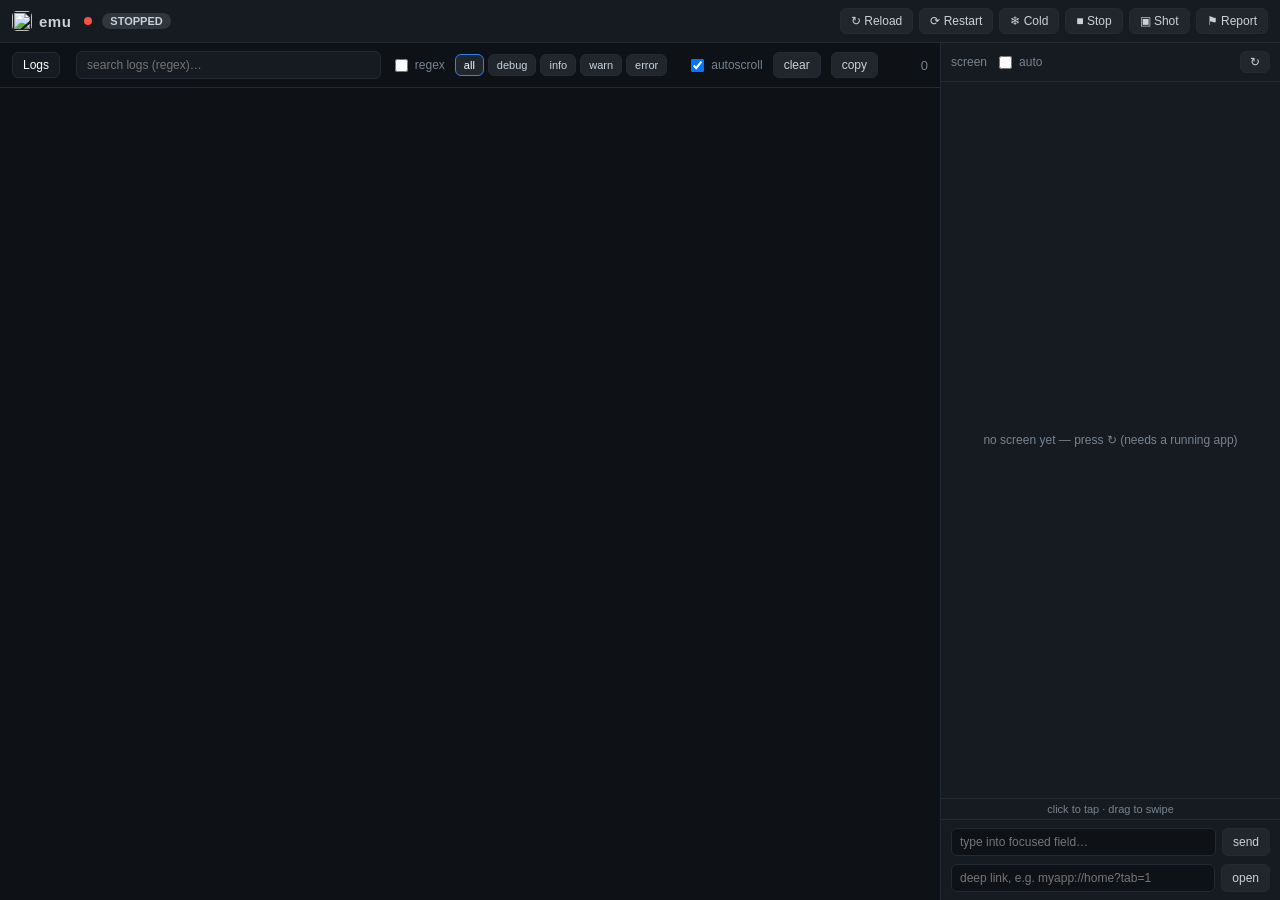
==== commit c9ffe3cc: "Merge pull request #64 from HuanSuh/HuanSuh/emu-49-stage2 feat(pages): 커스텀 화면 인터페이스 2단계 — emu.choose" ====
--- a/web/index.html
+++ b/web/index.html
@@ -96,7 +96,6 @@
         <span>screen</span>
         <label class="chk"><input type="checkbox" id="shot-auto" /> auto</label>
         <button id="shot-refresh" title="Refresh screenshot">↻</button>
-        <button id="screen-fold" title="Fold the screen panel (s)">›</button>
       </div>
       <div class="screen-view" id="screen-view">
         <img id="shot-img" alt="device screen" hidden />
@@ -117,7 +116,6 @@
         <button id="url-open" title="Open deep link on the device (emu open-url)">open</button>
       </div>
     </aside>
-    <button class="fold-bar screen-fold-bar" id="screen-unfold" title="Unfold the screen panel (s)" hidden><span class="fold-icon">‹</span><span class="fold-titles">screen</span></button>
   </div>
 
   <div class="actionbar" id="toast" hidden></div>
@@ -130,6 +128,12 @@
       <div class="confirm-msg" id="confirm-msg" hidden></div>
       <pre class="modal-detail" id="confirm-detail" hidden></pre>
       <div class="form-grid modal-fields" id="confirm-fields" hidden></div>
+      <div class="modal-choices" id="confirm-choices" hidden></div>
+      <div class="confirm-action" id="confirm-action" hidden>
+        <div class="muted">and runs — in emu.yaml:</div>
+        <div class="confirm-action-title" id="confirm-action-title"></div>
+        <div class="confirm-msg" id="confirm-action-msg" hidden></div>
+      </div>
       <div class="confirm-preview" id="confirm-preview" hidden></div>
       <div id="confirm-command" hidden>
         <details id="confirm-cmd-box">
@@ -140,7 +144,8 @@
       </div>
     </div>
     <div class="modal-foot">
-      <button id="confirm-block" hidden title="Answer this view's confirm and prompt requests with no until the dashboard reloads">Block requests from this view</button>
+      <button id="confirm-block" hidden title="Answer this view's confirm, prompt and choose requests with no until the dashboard reloads">Block requests from this view</button>
+      <span class="muted" id="confirm-wait" hidden>OK — a moment, in case the view runs a command next…</span>
       <span class="grow"></span>
       <button id="confirm-cancel">Cancel</button>
       <button id="confirm-run" class="run">Run</button>
--- a/web/style.css
+++ b/web/style.css
@@ -97,21 +97,7 @@
   width: var(--screen-w, 340px); flex: 0 0 auto; display: flex; flex-direction: column;
   background: var(--bg-alt); border-left: 1px solid var(--border); position: relative;
 }
-.screen[hidden] { display: none; }
 .screen > .ext-resize.screen-resize { left: -3px; right: auto; }
-#screen-fold { padding: 3px 8px; }
-/* What a folded panel leaves in its place — the screen panel, a page area: a
-   chevron and its titles; a click unfolds it. Upright on the sides. */
-.fold-bar {
-  display: flex; align-items: center; gap: 8px; border: none; border-radius: 0; padding: 7px 12px;
-  background: var(--bg-alt); color: var(--muted); font-size: 11px; letter-spacing: .3px; cursor: pointer; white-space: nowrap;
-}
-.fold-bar:hover { color: var(--fg); background: #1c2128; }
-.fold-bar[hidden] { display: none; }
-.fold-bar .fold-icon { font-size: 14px; line-height: 1; color: var(--accent); }
-.screen-fold-bar, .ext-area.upright > .fold-bar { flex-direction: column; padding: 10px 0; width: 30px; overflow: hidden; }
-.screen-fold-bar .fold-titles, .ext-area.upright > .fold-bar .fold-titles { writing-mode: vertical-rl; }
-.screen-fold-bar { flex: 0 0 auto; border-left: 1px solid var(--border); }
 .screen-head {
   display: flex; align-items: center; gap: 8px; padding: 8px 10px;
   border-bottom: 1px solid var(--border); color: var(--muted); font-size: 12px;
@@ -254,9 +240,6 @@
 .ext-state { font-weight: 700; font-size: 11px; color: var(--muted); }
 .ext-toggle.on .ext-state { color: var(--system); }
 .ext-detail { color: var(--muted); font-size: 11px; }
-/* ⚡ beside an `auto:` action: lit while it runs on file changes. */
-.ext-auto { padding: 4px 6px; margin-left: -5px; font-size: 11px; filter: grayscale(1); opacity: .55; }
-.ext-auto.on { filter: none; opacity: 1; border-color: #9e6a0099; background: #9e6a001f; }
 
 .ext-page {
   flex: 1; min-width: 0; min-height: 0; display: grid;
@@ -267,35 +250,6 @@
 .ext-page[hidden] { display: none; }
 .ext-page.no-left { grid-template-columns: minmax(0, 1fr); grid-template-areas: "main" "bottom"; }
 .ext-page.no-main { grid-template-rows: 0 minmax(0, 1fr); }
-.ext-page.no-bottom { grid-template-rows: minmax(0, 1fr) 0; }
-/* Only the left area has blocks: it takes the whole page. */
-.ext-page.no-main.no-bottom { grid-template-columns: minmax(0, 1fr); grid-template-areas: "left" "left"; }
-.ext-page.no-main.no-bottom .ext-area.left { border-right: none; }
-.ext-page.no-main.no-bottom .ext-resize.col, .ext-page.no-main .ext-resize.row { display: none; }
-/* An area's fold chevron, over the right end of its first block head. */
-.area-fold {
-  position: absolute; top: 5px; right: 6px; z-index: 7; padding: 1px 7px; font-size: 13px; line-height: 18px;
-  background: var(--bg-alt); color: var(--muted); border-color: transparent;
-}
-.area-fold:hover { color: var(--fg); border-color: var(--border); }
-.area-fold[hidden] { display: none; }
-.ext-area > .area-fold:not([hidden]) ~ section.ext-block:first-of-type > .blk-head { padding-right: 38px; }
-/* A folded area shows only its strip; the left one upright, main and bottom as a bar. */
-.area-fold-bar { display: none; }
-.ext-area.folded > :not(.area-fold-bar) { display: none; }
-.ext-area.folded > .area-fold-bar { display: flex; flex: 1; }
-.ext-page.fold-left { grid-template-columns: 30px minmax(0, 1fr); }
-.ext-page.fold-main { grid-template-rows: auto minmax(0, 1fr); }
-.ext-page.fold-main .ext-area.main { border-bottom: 1px solid var(--border); }
-.ext-page.fold-main .ext-area.bottom { max-height: none; }
-.ext-page.fold-main .ext-resize.row { display: none; }
-.ext-page.fold-bottom { grid-template-rows: minmax(0, 1fr) auto; }
-/* Main and bottom both folded: the right column becomes the strip. */
-.ext-page.fold-right { grid-template-columns: minmax(0, 1fr) 30px; }
-.ext-page.fold-right:not(.no-main):not(.no-bottom) { grid-template-rows: minmax(0, 1fr) minmax(0, 1fr); }
-.ext-page.fold-right .ext-area.main, .ext-page.fold-right .ext-area.bottom { border-left: 1px solid var(--border); max-height: none; }
-.ext-page.fold-right .ext-area.left { border-right: none; }
-.ext-page.fold-right .ext-resize.col { display: none; }
 .ext-area { min-width: 0; min-height: 0; display: flex; flex-direction: column; position: relative; }
 .ext-area.left { grid-area: left; border-right: 1px solid var(--border); }
 .ext-area.main { grid-area: main; }
@@ -323,14 +277,6 @@
   font-family: "SF Mono", "JetBrains Mono", Menlo, Consolas, monospace; font-size: 12px; line-height: 1.55;
 }
 .ext-empty { padding: 24px; color: var(--muted); font-size: 12px; text-align: center; }
-.ext-out[hidden] { display: none; }
-.out-hist {
-  background: var(--bg); color: var(--fg); border: 1px solid var(--border); border-radius: 6px;
-  padding: 2px 6px; font-size: 11px; max-width: 240px; flex: 0 1 auto;
-}
-.out-hist[hidden] { display: none; }
-/* Addresses in a run's output and in the logs open in a new tab. */
-.ext-out a, .row .txt a { color: #79b8ff; text-decoration: underline; text-underline-offset: 2px; }
 .ok-mark { color: var(--system); }
 .fail-mark { color: var(--error); }
 
@@ -375,6 +321,15 @@
 .modal-body pre.modal-detail { max-height: 40vh; overflow: auto; word-break: break-word; margin-bottom: 10px; }
 .modal-fields { padding: 0 0 10px; }
 .modal-detail[hidden], .modal-fields[hidden], .modal-from[hidden], #confirm-command[hidden] { display: none; }
+/* emu.choose: a radio or checkbox per option. */
+.modal-choices { display: flex; flex-direction: column; gap: 2px; max-height: 40vh; overflow: auto; margin-bottom: 10px; }
+.modal-choices label { display: flex; gap: 8px; align-items: baseline; padding: 3px 6px; border-radius: 5px; cursor: pointer; word-break: break-word; }
+.modal-choices label:hover { background: var(--bg); }
+/* A view's run: emu.yaml's words for it, under the view's. */
+.confirm-action { border-top: 1px solid var(--border); padding-top: 10px; margin-bottom: 10px; }
+.confirm-action-title { font-weight: 700; }
+.modal.danger .confirm-action-title { color: #ffa198; }
+.modal-choices[hidden], .confirm-action[hidden], #confirm-wait[hidden] { display: none; }
 
 /* Page blocks: list (table of a command's JSON rows) and diff (its patch). */
 .ext-block.loading > :not(.blk-head) { opacity: .55; }
@@ -387,28 +342,10 @@
 .blk-scroll { flex: 1; overflow: auto; min-height: 0; }
 table.lst { width: 100%; border-collapse: collapse; font-size: 12px; }
 .lst th {
-  position: sticky; top: 0; z-index: 2; background: var(--bg); text-align: left; color: var(--muted); font-weight: 500;
+  position: sticky; top: 0; background: var(--bg); text-align: left; color: var(--muted); font-weight: 500;
   padding: 6px 10px; border-bottom: 1px solid var(--border); font-size: 11px; white-space: nowrap;
 }
 .lst td { padding: 7px 10px; border-bottom: 1px solid var(--border); white-space: nowrap; font-variant-numeric: tabular-nums; }
-/* A long text value is cut at its column's width (`name:text:40em`); hovering shows it whole. */
-.lst .cell { display: block; max-width: 32em; overflow: hidden; text-overflow: ellipsis; white-space: nowrap; }
-/* `:start` cuts the front instead: rtl moves the ellipsis to the left, the inner span keeps the text ltr. */
-.lst .cell.clip-start { direction: rtl; text-align: left; }
-.lst .cell.clip-start > span { direction: ltr; unicode-bidi: embed; }
-.lst th.sortable { cursor: pointer; user-select: none; }
-.lst th.sortable:hover, .lst th.sorted { color: var(--fg); }
-.lst .sort-mark { margin-left: 4px; font-size: 9px; color: var(--accent); }
-/* Below the sticky head when ↑/↓ scrolls a row into view. */
-.lst tbody tr { scroll-margin-top: 30px; }
-.blk-scroll:focus { outline: none; }
-.blk-scroll:focus .lst tr.sel td:first-child { box-shadow: inset 3px 0 0 var(--accent); }
-/* tree: folders with a caret and their row count, rows indented below them. */
-.lst tr.tree-dir td { cursor: pointer; }
-.lst tr.tree-dir:hover td { background: var(--bg-row-alt); }
-.lst .tree-caret { display: inline-block; width: 14px; color: var(--muted); font-size: 10px; }
-.lst .tree-count { margin-left: 7px; color: var(--muted); font-size: 11px; }
-.lst tr.tree-dir.has-sel td.tree-name { box-shadow: inset 2px 0 0 var(--accent); }
 .lst tr.pick { cursor: pointer; }
 .lst tr.pick:hover td { background: var(--bg-row-alt); }
 .lst tr.sel td { background: #1c2430; }
@@ -418,10 +355,7 @@
 .blk-head .checks { margin-left: auto; display: inline-flex; align-items: center; gap: 6px; }
 .blk-head .checks + .count { margin-left: 0; }
 .blk-head .checks button { padding: 2px 8px; font-size: 11px; }
-/* Row buttons stay in view when a wide table scrolls sideways. */
-.lst .row-actions { text-align: right; position: sticky; right: 0; background: var(--bg); box-shadow: inset 1px 0 0 var(--border); }
-.lst td.row-actions { z-index: 1; }
-.lst th.row-actions { z-index: 3; }
+.lst .row-actions { text-align: right; }
 .lst .row-actions button { padding: 2px 8px; font-size: 11px; }
 .lst .row-actions button + button { margin-left: 4px; }
 .chip { font-size: 10.5px; padding: 1px 7px; border-radius: 999px; }
@@ -431,9 +365,7 @@
 .chip.bad { background: #f8514926; color: var(--error); }
 .chip.plain { background: #2f81f71f; color: #a5c8ff; }
 .count-hot { color: #e3b341; font-weight: 600; }
-.seg-pick { margin-left: auto; display: inline-flex; align-items: center; gap: 8px; flex: 0 0 auto; }
 .seg { display: inline-flex; border: 1px solid var(--border); border-radius: 6px; overflow: hidden; flex: 0 0 auto; }
-.seg[hidden] { display: none; }
 .seg button { border: none; border-radius: 0; padding: 2px 9px; font-size: 11px; background: none; color: var(--muted); }
 .seg button + button { border-left: 1px solid var(--border); }
 .seg button.on { background: var(--accent); color: #fff; }
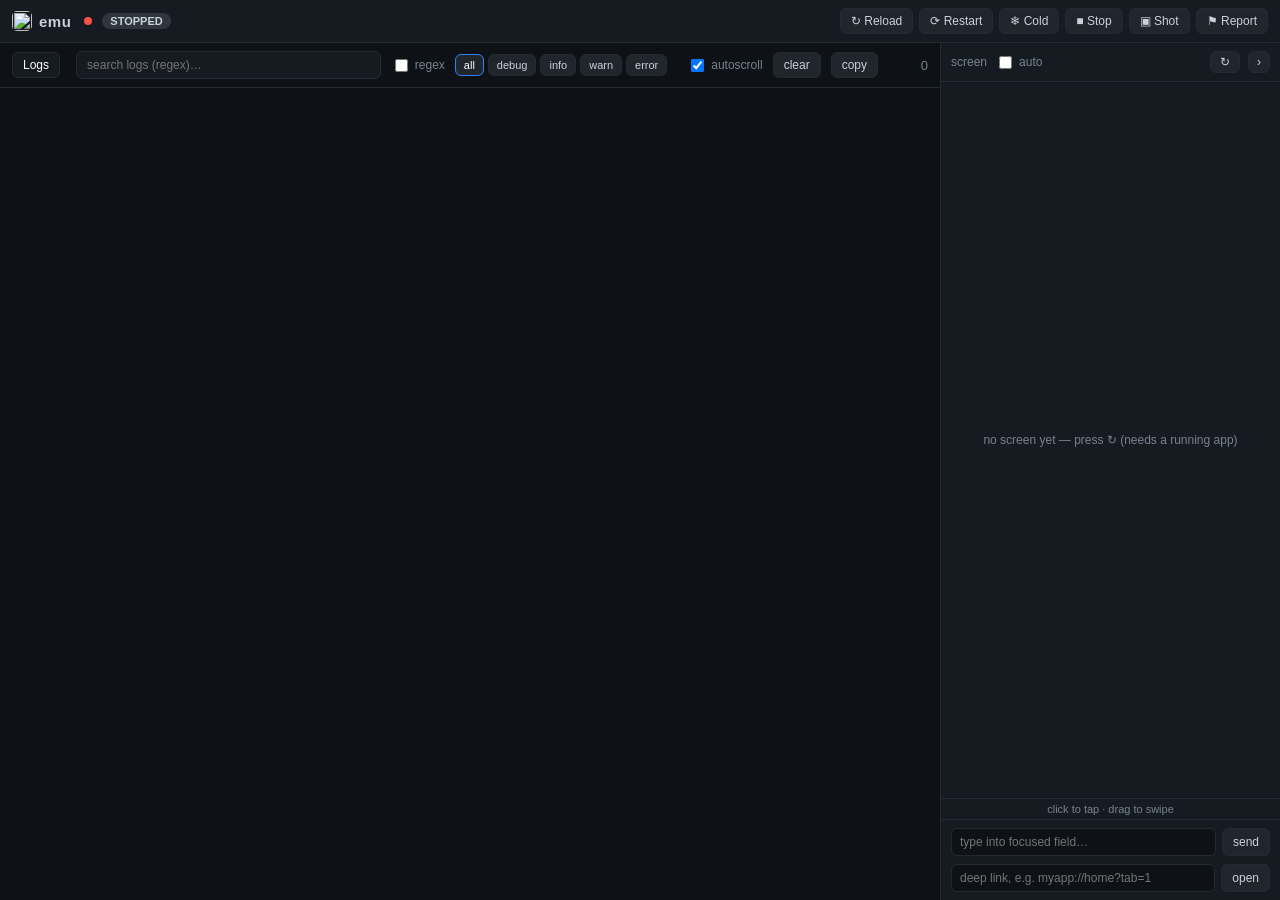
==== commit 54ee519d: "Merge branch 'develop' into feat/pages-issues-56-62 — #64 와 충돌 정리 - web/pages.js select(): #64 의 "다시" ====
--- a/web/index.html
+++ b/web/index.html
@@ -96,6 +96,7 @@
         <span>screen</span>
         <label class="chk"><input type="checkbox" id="shot-auto" /> auto</label>
         <button id="shot-refresh" title="Refresh screenshot">↻</button>
+        <button id="screen-fold" title="Fold the screen panel (s)">›</button>
       </div>
       <div class="screen-view" id="screen-view">
         <img id="shot-img" alt="device screen" hidden />
@@ -116,6 +117,7 @@
         <button id="url-open" title="Open deep link on the device (emu open-url)">open</button>
       </div>
     </aside>
+    <button class="fold-bar screen-fold-bar" id="screen-unfold" title="Unfold the screen panel (s)" hidden><span class="fold-icon">‹</span><span class="fold-titles">screen</span></button>
   </div>
 
   <div class="actionbar" id="toast" hidden></div>
--- a/web/style.css
+++ b/web/style.css
@@ -97,7 +97,21 @@
   width: var(--screen-w, 340px); flex: 0 0 auto; display: flex; flex-direction: column;
   background: var(--bg-alt); border-left: 1px solid var(--border); position: relative;
 }
+.screen[hidden] { display: none; }
 .screen > .ext-resize.screen-resize { left: -3px; right: auto; }
+#screen-fold { padding: 3px 8px; }
+/* What a folded panel leaves in its place — the screen panel, a page area: a
+   chevron and its titles; a click unfolds it. Upright on the sides. */
+.fold-bar {
+  display: flex; align-items: center; gap: 8px; border: none; border-radius: 0; padding: 7px 12px;
+  background: var(--bg-alt); color: var(--muted); font-size: 11px; letter-spacing: .3px; cursor: pointer; white-space: nowrap;
+}
+.fold-bar:hover { color: var(--fg); background: #1c2128; }
+.fold-bar[hidden] { display: none; }
+.fold-bar .fold-icon { font-size: 14px; line-height: 1; color: var(--accent); }
+.screen-fold-bar, .ext-area.upright > .fold-bar { flex-direction: column; padding: 10px 0; width: 30px; overflow: hidden; }
+.screen-fold-bar .fold-titles, .ext-area.upright > .fold-bar .fold-titles { writing-mode: vertical-rl; }
+.screen-fold-bar { flex: 0 0 auto; border-left: 1px solid var(--border); }
 .screen-head {
   display: flex; align-items: center; gap: 8px; padding: 8px 10px;
   border-bottom: 1px solid var(--border); color: var(--muted); font-size: 12px;
@@ -240,6 +254,9 @@
 .ext-state { font-weight: 700; font-size: 11px; color: var(--muted); }
 .ext-toggle.on .ext-state { color: var(--system); }
 .ext-detail { color: var(--muted); font-size: 11px; }
+/* ⚡ beside an `auto:` action: lit while it runs on file changes. */
+.ext-auto { padding: 4px 6px; margin-left: -5px; font-size: 11px; filter: grayscale(1); opacity: .55; }
+.ext-auto.on { filter: none; opacity: 1; border-color: #9e6a0099; background: #9e6a001f; }
 
 .ext-page {
   flex: 1; min-width: 0; min-height: 0; display: grid;
@@ -250,6 +267,35 @@
 .ext-page[hidden] { display: none; }
 .ext-page.no-left { grid-template-columns: minmax(0, 1fr); grid-template-areas: "main" "bottom"; }
 .ext-page.no-main { grid-template-rows: 0 minmax(0, 1fr); }
+.ext-page.no-bottom { grid-template-rows: minmax(0, 1fr) 0; }
+/* Only the left area has blocks: it takes the whole page. */
+.ext-page.no-main.no-bottom { grid-template-columns: minmax(0, 1fr); grid-template-areas: "left" "left"; }
+.ext-page.no-main.no-bottom .ext-area.left { border-right: none; }
+.ext-page.no-main.no-bottom .ext-resize.col, .ext-page.no-main .ext-resize.row { display: none; }
+/* An area's fold chevron, over the right end of its first block head. */
+.area-fold {
+  position: absolute; top: 5px; right: 6px; z-index: 7; padding: 1px 7px; font-size: 13px; line-height: 18px;
+  background: var(--bg-alt); color: var(--muted); border-color: transparent;
+}
+.area-fold:hover { color: var(--fg); border-color: var(--border); }
+.area-fold[hidden] { display: none; }
+.ext-area > .area-fold:not([hidden]) ~ section.ext-block:first-of-type > .blk-head { padding-right: 38px; }
+/* A folded area shows only its strip; the left one upright, main and bottom as a bar. */
+.area-fold-bar { display: none; }
+.ext-area.folded > :not(.area-fold-bar) { display: none; }
+.ext-area.folded > .area-fold-bar { display: flex; flex: 1; }
+.ext-page.fold-left { grid-template-columns: 30px minmax(0, 1fr); }
+.ext-page.fold-main { grid-template-rows: auto minmax(0, 1fr); }
+.ext-page.fold-main .ext-area.main { border-bottom: 1px solid var(--border); }
+.ext-page.fold-main .ext-area.bottom { max-height: none; }
+.ext-page.fold-main .ext-resize.row { display: none; }
+.ext-page.fold-bottom { grid-template-rows: minmax(0, 1fr) auto; }
+/* Main and bottom both folded: the right column becomes the strip. */
+.ext-page.fold-right { grid-template-columns: minmax(0, 1fr) 30px; }
+.ext-page.fold-right:not(.no-main):not(.no-bottom) { grid-template-rows: minmax(0, 1fr) minmax(0, 1fr); }
+.ext-page.fold-right .ext-area.main, .ext-page.fold-right .ext-area.bottom { border-left: 1px solid var(--border); max-height: none; }
+.ext-page.fold-right .ext-area.left { border-right: none; }
+.ext-page.fold-right .ext-resize.col { display: none; }
 .ext-area { min-width: 0; min-height: 0; display: flex; flex-direction: column; position: relative; }
 .ext-area.left { grid-area: left; border-right: 1px solid var(--border); }
 .ext-area.main { grid-area: main; }
@@ -277,6 +323,14 @@
   font-family: "SF Mono", "JetBrains Mono", Menlo, Consolas, monospace; font-size: 12px; line-height: 1.55;
 }
 .ext-empty { padding: 24px; color: var(--muted); font-size: 12px; text-align: center; }
+.ext-out[hidden] { display: none; }
+.out-hist {
+  background: var(--bg); color: var(--fg); border: 1px solid var(--border); border-radius: 6px;
+  padding: 2px 6px; font-size: 11px; max-width: 240px; flex: 0 1 auto;
+}
+.out-hist[hidden] { display: none; }
+/* Addresses in a run's output and in the logs open in a new tab. */
+.ext-out a, .row .txt a { color: #79b8ff; text-decoration: underline; text-underline-offset: 2px; }
 .ok-mark { color: var(--system); }
 .fail-mark { color: var(--error); }
 
@@ -342,10 +396,28 @@
 .blk-scroll { flex: 1; overflow: auto; min-height: 0; }
 table.lst { width: 100%; border-collapse: collapse; font-size: 12px; }
 .lst th {
-  position: sticky; top: 0; background: var(--bg); text-align: left; color: var(--muted); font-weight: 500;
+  position: sticky; top: 0; z-index: 2; background: var(--bg); text-align: left; color: var(--muted); font-weight: 500;
   padding: 6px 10px; border-bottom: 1px solid var(--border); font-size: 11px; white-space: nowrap;
 }
 .lst td { padding: 7px 10px; border-bottom: 1px solid var(--border); white-space: nowrap; font-variant-numeric: tabular-nums; }
+/* A long text value is cut at its column's width (`name:text:40em`); hovering shows it whole. */
+.lst .cell { display: block; max-width: 32em; overflow: hidden; text-overflow: ellipsis; white-space: nowrap; }
+/* `:start` cuts the front instead: rtl moves the ellipsis to the left, the inner span keeps the text ltr. */
+.lst .cell.clip-start { direction: rtl; text-align: left; }
+.lst .cell.clip-start > span { direction: ltr; unicode-bidi: embed; }
+.lst th.sortable { cursor: pointer; user-select: none; }
+.lst th.sortable:hover, .lst th.sorted { color: var(--fg); }
+.lst .sort-mark { margin-left: 4px; font-size: 9px; color: var(--accent); }
+/* Below the sticky head when ↑/↓ scrolls a row into view. */
+.lst tbody tr { scroll-margin-top: 30px; }
+.blk-scroll:focus { outline: none; }
+.blk-scroll:focus .lst tr.sel td:first-child { box-shadow: inset 3px 0 0 var(--accent); }
+/* tree: folders with a caret and their row count, rows indented below them. */
+.lst tr.tree-dir td { cursor: pointer; }
+.lst tr.tree-dir:hover td { background: var(--bg-row-alt); }
+.lst .tree-caret { display: inline-block; width: 14px; color: var(--muted); font-size: 10px; }
+.lst .tree-count { margin-left: 7px; color: var(--muted); font-size: 11px; }
+.lst tr.tree-dir.has-sel td.tree-name { box-shadow: inset 2px 0 0 var(--accent); }
 .lst tr.pick { cursor: pointer; }
 .lst tr.pick:hover td { background: var(--bg-row-alt); }
 .lst tr.sel td { background: #1c2430; }
@@ -355,7 +427,10 @@
 .blk-head .checks { margin-left: auto; display: inline-flex; align-items: center; gap: 6px; }
 .blk-head .checks + .count { margin-left: 0; }
 .blk-head .checks button { padding: 2px 8px; font-size: 11px; }
-.lst .row-actions { text-align: right; }
+/* Row buttons stay in view when a wide table scrolls sideways. */
+.lst .row-actions { text-align: right; position: sticky; right: 0; background: var(--bg); box-shadow: inset 1px 0 0 var(--border); }
+.lst td.row-actions { z-index: 1; }
+.lst th.row-actions { z-index: 3; }
 .lst .row-actions button { padding: 2px 8px; font-size: 11px; }
 .lst .row-actions button + button { margin-left: 4px; }
 .chip { font-size: 10.5px; padding: 1px 7px; border-radius: 999px; }
@@ -365,7 +440,9 @@
 .chip.bad { background: #f8514926; color: var(--error); }
 .chip.plain { background: #2f81f71f; color: #a5c8ff; }
 .count-hot { color: #e3b341; font-weight: 600; }
+.seg-pick { margin-left: auto; display: inline-flex; align-items: center; gap: 8px; flex: 0 0 auto; }
 .seg { display: inline-flex; border: 1px solid var(--border); border-radius: 6px; overflow: hidden; flex: 0 0 auto; }
+.seg[hidden] { display: none; }
 .seg button { border: none; border-radius: 0; padding: 2px 9px; font-size: 11px; background: none; color: var(--muted); }
 .seg button + button { border-left: 1px solid var(--border); }
 .seg button.on { background: var(--accent); color: #fff; }
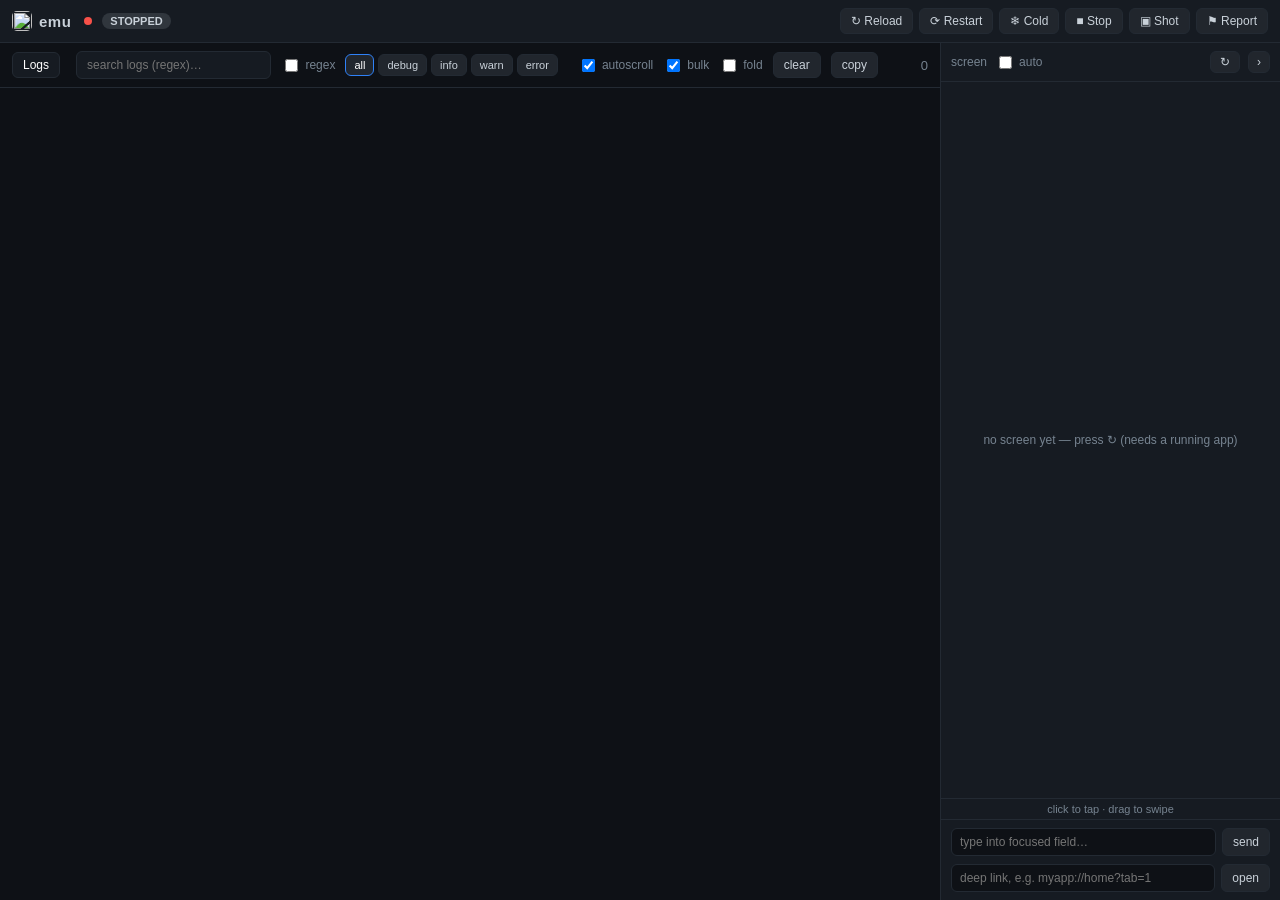
==== commit 97cb1f4c: "feat(dashboard): Logs 탭 묶음 갱신(bulk)과 같은 줄 접기(fold) - 들어온 줄을 프레임마다 한 번에 그린다(bulk, 기본 켬): 레이아웃 읽기·삽입· " ====
--- a/web/index.html
+++ b/web/index.html
@@ -49,6 +49,9 @@
           </div>
           <span class="grow"></span>
           <label class="chk"><input type="checkbox" id="autoscroll" checked /> autoscroll</label>
+          <label class="chk" title="Draw lines that arrive together once per frame, not one by one"><input type="checkbox" id="log-bulk" checked /> bulk</label>
+          <label class="chk" title="Fold consecutive lines with the same second, level and source into one"><input type="checkbox" id="log-fold" /> fold</label>
+          <button id="log-fold-all" title="Unfold or fold every run of lines" hidden>expand all</button>
           <button id="btn-clear" title="Clear log view">clear</button>
           <button id="btn-copy" title="Copy visible logs">copy</button>
           <span class="count" id="count">0</span>
@@ -135,6 +138,7 @@
         <div class="muted">and runs — in emu.yaml:</div>
         <div class="confirm-action-title" id="confirm-action-title"></div>
         <div class="confirm-msg" id="confirm-action-msg" hidden></div>
+        <pre class="modal-detail" id="confirm-action-detail" hidden></pre>
       </div>
       <div class="confirm-preview" id="confirm-preview" hidden></div>
       <div id="confirm-command" hidden>
--- a/web/style.css
+++ b/web/style.css
@@ -154,6 +154,15 @@
 .row.debug .tag, .row.debug .txt { color: var(--debug); }
 .row.system .tag, .row.system .txt { color: var(--system); }
 .row .txt mark { background: var(--hl); color: inherit; border-radius: 2px; }
+/* Logs fold: a run's head carries its toggle; the rest of a shut run hides (not while searching). */
+.row .fold {
+  flex: 0 0 auto; align-self: flex-start; cursor: pointer; user-select: none;
+  color: var(--muted); font-size: 11px; border: 1px solid var(--border); border-radius: 4px; padding: 0 5px;
+}
+.row .fold:hover { color: var(--fg); border-color: var(--accent); }
+.row.cont .ts { visibility: hidden; }
+#log:not(.searching) .row.shut { display: none; }
+#log.searching .row .fold { pointer-events: none; opacity: .5; }
 
 .actionbar {
   position: fixed; bottom: 16px; left: 50%; transform: translateX(-50%);
@@ -296,11 +305,27 @@
 .ext-page.fold-right .ext-area.main, .ext-page.fold-right .ext-area.bottom { border-left: 1px solid var(--border); max-height: none; }
 .ext-page.fold-right .ext-area.left { border-right: none; }
 .ext-page.fold-right .ext-resize.col { display: none; }
+/* A block folded to its head (the caret before its name): the others in its
+   area take its room. The head keeps the name — an output's also the run and
+   its time. Main or bottom with only folded blocks is as tall as their heads. */
+.blk-fold {
+  padding: 0 3px; margin-left: -6px; width: 16px; font-size: 10px; line-height: 16px;
+  background: none; color: var(--muted); border-color: transparent;
+}
+.blk-fold:hover { color: var(--fg); background: none; border-color: var(--border); }
+.ext-block.folded { flex: 0 0 auto; }
+.ext-block.folded > :not(.blk-head),
+.ext-block.folded:not(.output) > .blk-head > :not(.blk-fold):not(.name),
+.ext-block.output.folded .out-hist { display: none; }
+.ext-block.folded > .blk-head { border-bottom: none; }
+.ext-page.heads-main { grid-template-rows: auto minmax(0, 1fr); }
+.ext-page.heads-bottom { grid-template-rows: minmax(0, 1fr) auto; }
+.ext-page.heads-main .ext-resize.row, .ext-page.heads-bottom .ext-resize.row { display: none; }
 .ext-area { min-width: 0; min-height: 0; display: flex; flex-direction: column; position: relative; }
 .ext-area.left { grid-area: left; border-right: 1px solid var(--border); }
 .ext-area.main { grid-area: main; }
 .ext-area.bottom { grid-area: bottom; max-height: 42vh; }
-.ext-page.no-main .ext-area.bottom, .ext-page.sized-bottom .ext-area.bottom { max-height: none; }
+.ext-page.no-main .ext-area.bottom, .ext-page.sized-bottom .ext-area.bottom, .ext-page.heads-main .ext-area.bottom { max-height: none; }
 .ext-resize { position: absolute; z-index: 6; touch-action: none; }
 .ext-resize.col { top: 0; bottom: 0; right: -3px; width: 6px; cursor: col-resize; }
 .ext-resize.row { left: 0; right: 0; top: -3px; height: 6px; cursor: row-resize; }
@@ -411,6 +436,8 @@
 /* Below the sticky head when ↑/↓ scrolls a row into view. */
 .lst tbody tr { scroll-margin-top: 30px; }
 .blk-scroll:focus { outline: none; }
+/* Reached with Tab: the list shows it has the keys. */
+.blk-scroll:focus-visible { box-shadow: inset 0 0 0 1px var(--accent); }
 .blk-scroll:focus .lst tr.sel td:first-child { box-shadow: inset 3px 0 0 var(--accent); }
 /* tree: folders with a caret and their row count, rows indented below them. */
 .lst tr.tree-dir td { cursor: pointer; }
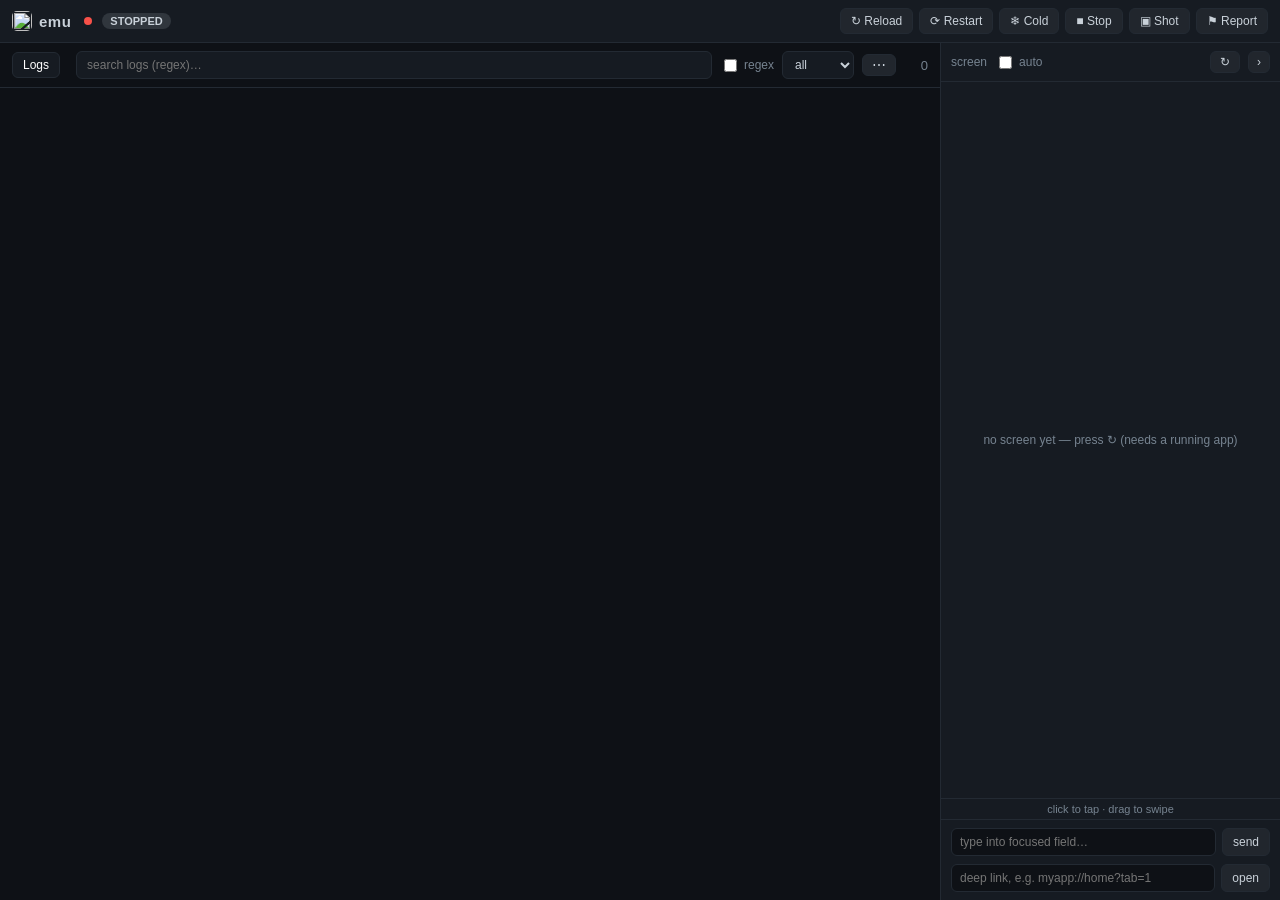
==== commit df6dc286: "feat(dashboard): Logs 툴바 — 레벨 드롭다운·⋯ 옵션 메뉴로 좁은 폭에서도 한 줄 - 레벨 필터를 버튼 줄 대신 <select>(현재 값 표시, 네이티브 키보드 " ====
--- a/web/index.html
+++ b/web/index.html
@@ -40,20 +40,23 @@
         <div class="tool-group" id="log-tools">
           <input id="search" type="text" placeholder="search logs (regex)…" autocomplete="off" />
           <label class="chk"><input type="checkbox" id="regex" /> regex</label>
-          <div class="levels">
-            <button class="lvl active" data-level="all">all</button>
-            <button class="lvl" data-level="debug">debug</button>
-            <button class="lvl" data-level="info">info</button>
-            <button class="lvl" data-level="warn">warn</button>
-            <button class="lvl" data-level="error">error</button>
+          <select id="log-level" title="Show lines of this level" aria-label="Level">
+            <option value="all">all</option>
+            <option value="debug">debug</option>
+            <option value="info">info</option>
+            <option value="warn">warn</option>
+            <option value="error">error</option>
+          </select>
+          <button id="log-more" class="more" title="Log options" aria-label="Log options" aria-haspopup="menu" aria-expanded="false" aria-controls="log-menu">⋯</button>
+          <div class="menu-pop" id="log-menu" role="menu" aria-label="Log options" hidden>
+            <button role="menuitemcheckbox" id="autoscroll" aria-checked="true" title="Follow new lines while at the bottom">autoscroll</button>
+            <button role="menuitemcheckbox" id="log-bulk" aria-checked="true" title="Draw lines that arrive together once per frame, not one by one">bulk</button>
+            <button role="menuitemcheckbox" id="log-fold" aria-checked="false" title="Fold consecutive lines with the same second, level and source into one">fold</button>
+            <button role="menuitem" id="log-fold-all" title="Unfold or fold every run of lines" hidden>expand all</button>
+            <hr role="separator" />
+            <button role="menuitem" id="btn-clear" title="Clear log view">clear</button>
+            <button role="menuitem" id="btn-copy" title="Copy visible logs">copy</button>
           </div>
-          <span class="grow"></span>
-          <label class="chk"><input type="checkbox" id="autoscroll" checked /> autoscroll</label>
-          <label class="chk" title="Draw lines that arrive together once per frame, not one by one"><input type="checkbox" id="log-bulk" checked /> bulk</label>
-          <label class="chk" title="Fold consecutive lines with the same second, level and source into one"><input type="checkbox" id="log-fold" /> fold</label>
-          <button id="log-fold-all" title="Unfold or fold every run of lines" hidden>expand all</button>
-          <button id="btn-clear" title="Clear log view">clear</button>
-          <button id="btn-copy" title="Copy visible logs">copy</button>
           <span class="count" id="count">0</span>
         </div>
         <div class="tool-group" id="diff-tools" hidden>
--- a/web/style.css
+++ b/web/style.css
@@ -69,15 +69,34 @@
 
 .toolbar { background: var(--bg); }
 #search {
-  flex: 0 1 360px; background: var(--bg-alt); color: var(--fg);
+  flex: 1 1 0; min-width: 60px; background: var(--bg-alt); color: var(--fg);
   border: 1px solid var(--border); border-radius: 6px; padding: 6px 10px; font-size: 12px;
 }
 #search:focus { outline: none; border-color: var(--accent); }
 
 .chk { display: flex; align-items: center; gap: 4px; color: var(--muted); font-size: 12px; }
-.levels { display: flex; gap: 4px; }
-.lvl { padding: 4px 8px; font-size: 11px; }
-.lvl.active { border-color: var(--accent); color: #fff; }
+/* Search takes what's left of the Logs toolbar; these keep their width. */
+#log-tools { gap: 8px; }
+#log-tools .chk, #log-level, .more, #log-tools .count { flex: none; }
+#log-tools .count { min-width: 24px; }
+.more { padding: 3px 9px; font-size: 14px; line-height: 1; }
+.more[aria-expanded="true"] { border-color: var(--accent); color: #fff; }
+/* A button's menu (the hub's row menu, here for the Logs options): fixed, placed
+   under its button by app.js and kept on screen. */
+.menu-pop {
+  position: fixed; z-index: 20; min-width: 170px; padding: 4px; background: var(--bg-alt);
+  border: 1px solid var(--border); border-radius: 8px; box-shadow: 0 8px 24px #0008;
+  display: flex; flex-direction: column;
+}
+.menu-pop[hidden], .menu-pop [hidden] { display: none; }
+.menu-pop button {
+  text-align: left; padding: 6px 10px 6px 26px; border-radius: 6px; background: none; border: 0;
+  position: relative; white-space: nowrap;
+}
+.menu-pop button:hover, .menu-pop button:focus-visible { background: #30363d; outline: none; }
+.menu-pop button:active { transform: none; }
+.menu-pop [aria-checked="true"]::before { content: "✓"; position: absolute; left: 9px; color: var(--accent); }
+.menu-pop hr { border: 0; border-top: 1px solid var(--border); margin: 4px 0; }
 .grow { flex: 1; }
 .count { color: var(--muted); font-variant-numeric: tabular-nums; min-width: 40px; text-align: right; }
 
@@ -185,7 +204,7 @@
 .tool-group[hidden] { display: none; }
 /* `.toolbar { display: flex }` outranks the UA's [hidden] rule (dashboard pages hide it). */
 .toolbar[hidden] { display: none; }
-#diff-scope, #diff-base, #mock-active {
+#diff-scope, #diff-base, #mock-active, #log-level {
   background: var(--bg-alt); color: var(--fg); border: 1px solid var(--border);
   border-radius: 6px; padding: 5px 8px; font-size: 12px;
 }
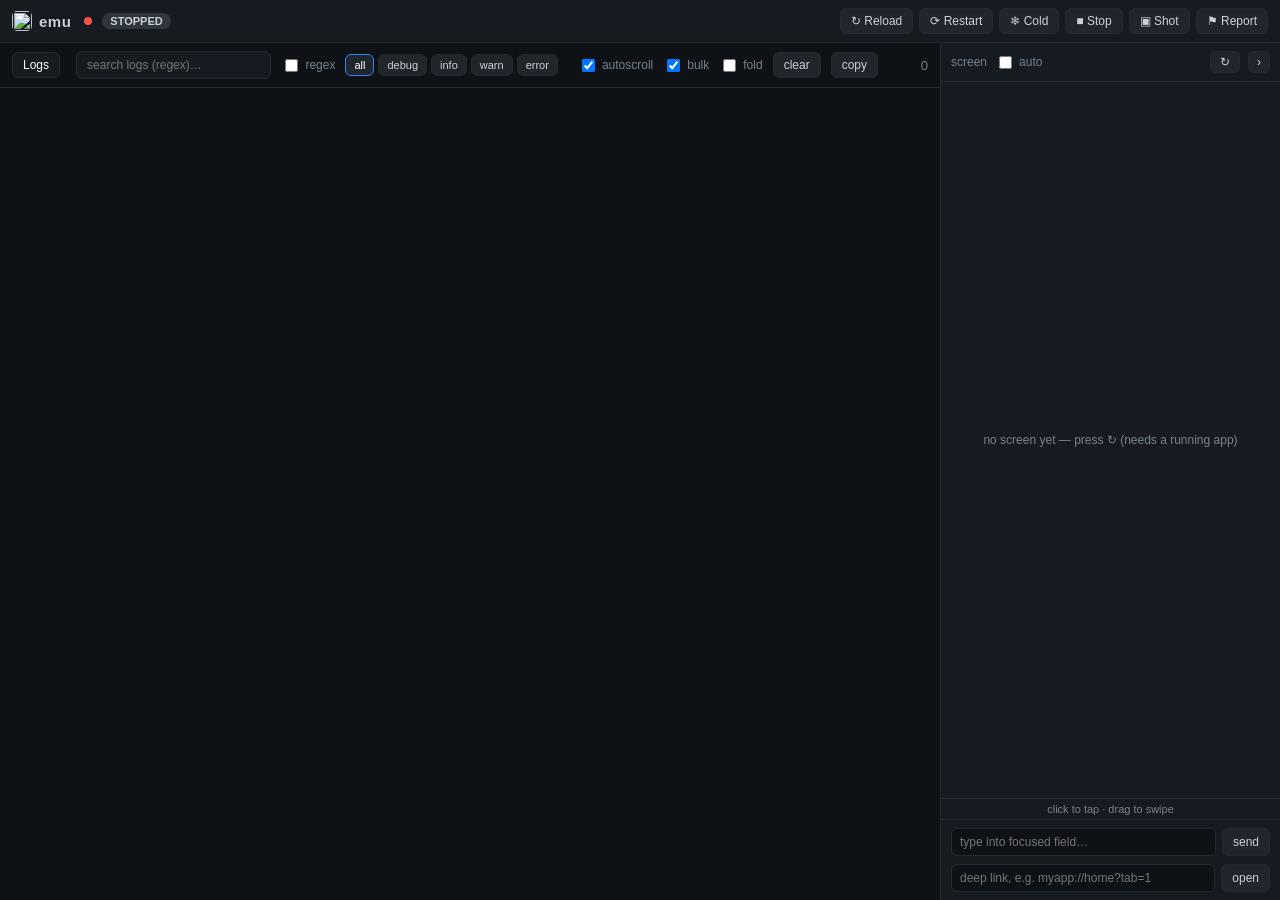
==== commit 22e9dbdd: "Merge remote-tracking branch 'upstream/develop' into fix/pages-refresh-flicker # Conflicts: #	CHANGE" ====
--- a/web/index.html
+++ b/web/index.html
@@ -40,23 +40,20 @@
         <div class="tool-group" id="log-tools">
           <input id="search" type="text" placeholder="search logs (regex)…" autocomplete="off" />
           <label class="chk"><input type="checkbox" id="regex" /> regex</label>
-          <select id="log-level" title="Show lines of this level" aria-label="Level">
-            <option value="all">all</option>
-            <option value="debug">debug</option>
-            <option value="info">info</option>
-            <option value="warn">warn</option>
-            <option value="error">error</option>
-          </select>
-          <button id="log-more" class="more" title="Log options" aria-label="Log options" aria-haspopup="menu" aria-expanded="false" aria-controls="log-menu">⋯</button>
-          <div class="menu-pop" id="log-menu" role="menu" aria-label="Log options" hidden>
-            <button role="menuitemcheckbox" id="autoscroll" aria-checked="true" title="Follow new lines while at the bottom">autoscroll</button>
-            <button role="menuitemcheckbox" id="log-bulk" aria-checked="true" title="Draw lines that arrive together once per frame, not one by one">bulk</button>
-            <button role="menuitemcheckbox" id="log-fold" aria-checked="false" title="Fold consecutive lines with the same second, level and source into one">fold</button>
-            <button role="menuitem" id="log-fold-all" title="Unfold or fold every run of lines" hidden>expand all</button>
-            <hr role="separator" />
-            <button role="menuitem" id="btn-clear" title="Clear log view">clear</button>
-            <button role="menuitem" id="btn-copy" title="Copy visible logs">copy</button>
+          <div class="levels">
+            <button class="lvl active" data-level="all">all</button>
+            <button class="lvl" data-level="debug">debug</button>
+            <button class="lvl" data-level="info">info</button>
+            <button class="lvl" data-level="warn">warn</button>
+            <button class="lvl" data-level="error">error</button>
           </div>
+          <span class="grow"></span>
+          <label class="chk"><input type="checkbox" id="autoscroll" checked /> autoscroll</label>
+          <label class="chk" title="Draw lines that arrive together once per frame, not one by one"><input type="checkbox" id="log-bulk" checked /> bulk</label>
+          <label class="chk" title="Fold consecutive lines with the same second, level and source into one"><input type="checkbox" id="log-fold" /> fold</label>
+          <button id="log-fold-all" title="Unfold or fold every run of lines" hidden>expand all</button>
+          <button id="btn-clear" title="Clear log view">clear</button>
+          <button id="btn-copy" title="Copy visible logs">copy</button>
           <span class="count" id="count">0</span>
         </div>
         <div class="tool-group" id="diff-tools" hidden>
--- a/web/style.css
+++ b/web/style.css
@@ -69,34 +69,15 @@
 
 .toolbar { background: var(--bg); }
 #search {
-  flex: 1 1 0; min-width: 60px; background: var(--bg-alt); color: var(--fg);
+  flex: 0 1 360px; background: var(--bg-alt); color: var(--fg);
   border: 1px solid var(--border); border-radius: 6px; padding: 6px 10px; font-size: 12px;
 }
 #search:focus { outline: none; border-color: var(--accent); }
 
 .chk { display: flex; align-items: center; gap: 4px; color: var(--muted); font-size: 12px; }
-/* Search takes what's left of the Logs toolbar; these keep their width. */
-#log-tools { gap: 8px; }
-#log-tools .chk, #log-level, .more, #log-tools .count { flex: none; }
-#log-tools .count { min-width: 24px; }
-.more { padding: 3px 9px; font-size: 14px; line-height: 1; }
-.more[aria-expanded="true"] { border-color: var(--accent); color: #fff; }
-/* A button's menu (the hub's row menu, here for the Logs options): fixed, placed
-   under its button by app.js and kept on screen. */
-.menu-pop {
-  position: fixed; z-index: 20; min-width: 170px; padding: 4px; background: var(--bg-alt);
-  border: 1px solid var(--border); border-radius: 8px; box-shadow: 0 8px 24px #0008;
-  display: flex; flex-direction: column;
-}
-.menu-pop[hidden], .menu-pop [hidden] { display: none; }
-.menu-pop button {
-  text-align: left; padding: 6px 10px 6px 26px; border-radius: 6px; background: none; border: 0;
-  position: relative; white-space: nowrap;
-}
-.menu-pop button:hover, .menu-pop button:focus-visible { background: #30363d; outline: none; }
-.menu-pop button:active { transform: none; }
-.menu-pop [aria-checked="true"]::before { content: "✓"; position: absolute; left: 9px; color: var(--accent); }
-.menu-pop hr { border: 0; border-top: 1px solid var(--border); margin: 4px 0; }
+.levels { display: flex; gap: 4px; }
+.lvl { padding: 4px 8px; font-size: 11px; }
+.lvl.active { border-color: var(--accent); color: #fff; }
 .grow { flex: 1; }
 .count { color: var(--muted); font-variant-numeric: tabular-nums; min-width: 40px; text-align: right; }
 
@@ -204,7 +185,7 @@
 .tool-group[hidden] { display: none; }
 /* `.toolbar { display: flex }` outranks the UA's [hidden] rule (dashboard pages hide it). */
 .toolbar[hidden] { display: none; }
-#diff-scope, #diff-base, #mock-active, #log-level {
+#diff-scope, #diff-base, #mock-active {
   background: var(--bg-alt); color: var(--fg); border: 1px solid var(--border);
   border-radius: 6px; padding: 5px 8px; font-size: 12px;
 }
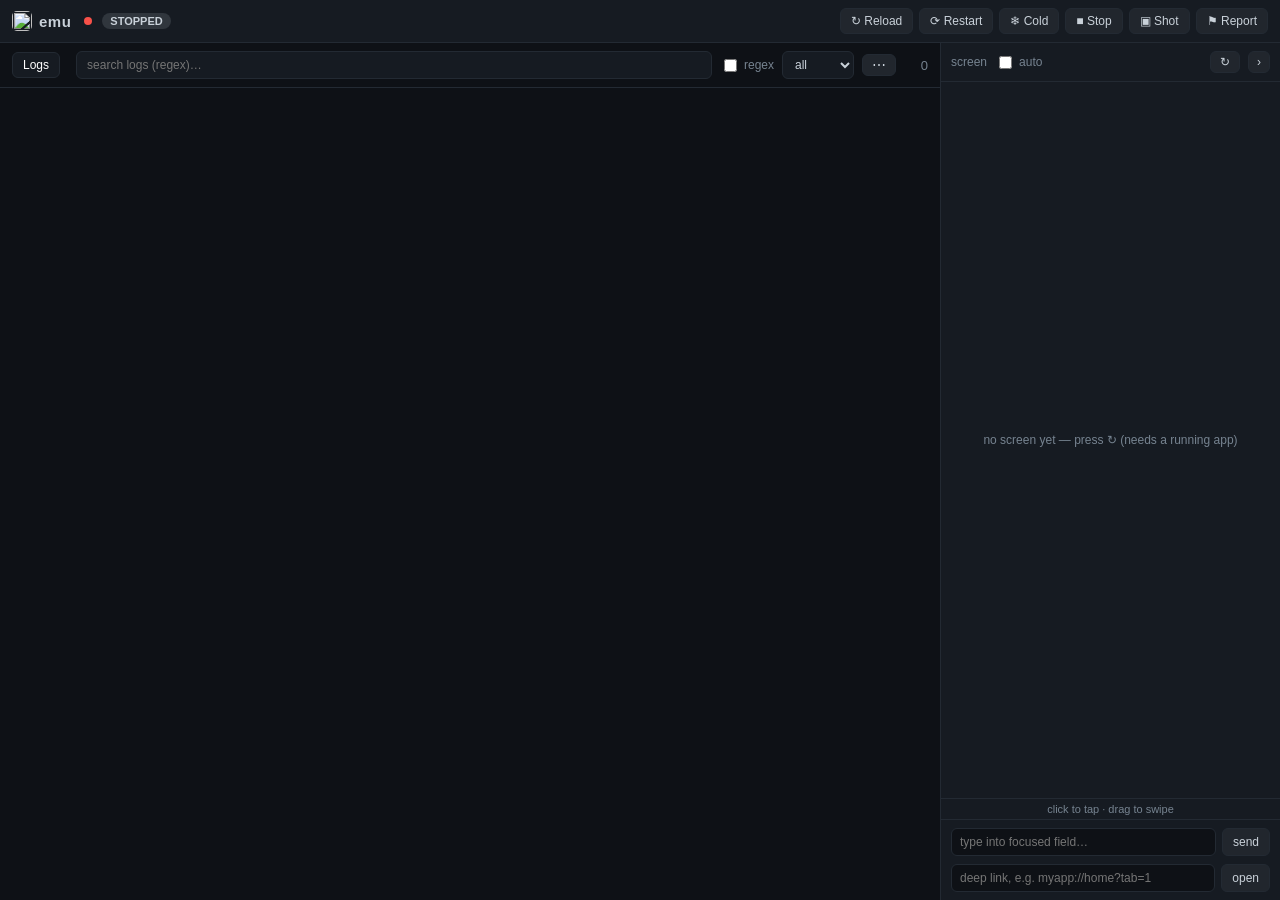
==== commit dce73930: "Merge pull request #73 from HuanSuh/HuanSuh/emu-log-toolbar feat(dashboard): Logs 툴바 — 레벨 드롭다운·⋯ 옵션 " ====
--- a/web/index.html
+++ b/web/index.html
@@ -40,20 +40,23 @@
         <div class="tool-group" id="log-tools">
           <input id="search" type="text" placeholder="search logs (regex)…" autocomplete="off" />
           <label class="chk"><input type="checkbox" id="regex" /> regex</label>
-          <div class="levels">
-            <button class="lvl active" data-level="all">all</button>
-            <button class="lvl" data-level="debug">debug</button>
-            <button class="lvl" data-level="info">info</button>
-            <button class="lvl" data-level="warn">warn</button>
-            <button class="lvl" data-level="error">error</button>
+          <select id="log-level" title="Show lines of this level" aria-label="Level">
+            <option value="all">all</option>
+            <option value="debug">debug</option>
+            <option value="info">info</option>
+            <option value="warn">warn</option>
+            <option value="error">error</option>
+          </select>
+          <button id="log-more" class="more" title="Log options" aria-label="Log options" aria-haspopup="menu" aria-expanded="false" aria-controls="log-menu">⋯</button>
+          <div class="menu-pop" id="log-menu" role="menu" aria-label="Log options" hidden>
+            <button role="menuitemcheckbox" id="autoscroll" aria-checked="true" title="Follow new lines while at the bottom">autoscroll</button>
+            <button role="menuitemcheckbox" id="log-bulk" aria-checked="true" title="Draw lines that arrive together once per frame, not one by one">bulk</button>
+            <button role="menuitemcheckbox" id="log-fold" aria-checked="false" title="Fold consecutive lines with the same second, level and source into one">fold</button>
+            <button role="menuitem" id="log-fold-all" title="Unfold or fold every run of lines" hidden>expand all</button>
+            <hr role="separator" />
+            <button role="menuitem" id="btn-clear" title="Clear log view">clear</button>
+            <button role="menuitem" id="btn-copy" title="Copy visible logs">copy</button>
           </div>
-          <span class="grow"></span>
-          <label class="chk"><input type="checkbox" id="autoscroll" checked /> autoscroll</label>
-          <label class="chk" title="Draw lines that arrive together once per frame, not one by one"><input type="checkbox" id="log-bulk" checked /> bulk</label>
-          <label class="chk" title="Fold consecutive lines with the same second, level and source into one"><input type="checkbox" id="log-fold" /> fold</label>
-          <button id="log-fold-all" title="Unfold or fold every run of lines" hidden>expand all</button>
-          <button id="btn-clear" title="Clear log view">clear</button>
-          <button id="btn-copy" title="Copy visible logs">copy</button>
           <span class="count" id="count">0</span>
         </div>
         <div class="tool-group" id="diff-tools" hidden>
--- a/web/style.css
+++ b/web/style.css
@@ -69,15 +69,34 @@
 
 .toolbar { background: var(--bg); }
 #search {
-  flex: 0 1 360px; background: var(--bg-alt); color: var(--fg);
+  flex: 1 1 0; min-width: 60px; background: var(--bg-alt); color: var(--fg);
   border: 1px solid var(--border); border-radius: 6px; padding: 6px 10px; font-size: 12px;
 }
 #search:focus { outline: none; border-color: var(--accent); }
 
 .chk { display: flex; align-items: center; gap: 4px; color: var(--muted); font-size: 12px; }
-.levels { display: flex; gap: 4px; }
-.lvl { padding: 4px 8px; font-size: 11px; }
-.lvl.active { border-color: var(--accent); color: #fff; }
+/* Search takes what's left of the Logs toolbar; these keep their width. */
+#log-tools { gap: 8px; }
+#log-tools .chk, #log-level, .more, #log-tools .count { flex: none; }
+#log-tools .count { min-width: 24px; }
+.more { padding: 3px 9px; font-size: 14px; line-height: 1; }
+.more[aria-expanded="true"] { border-color: var(--accent); color: #fff; }
+/* A button's menu (the hub's row menu, here for the Logs options): fixed, placed
+   under its button by app.js and kept on screen. */
+.menu-pop {
+  position: fixed; z-index: 20; min-width: 170px; padding: 4px; background: var(--bg-alt);
+  border: 1px solid var(--border); border-radius: 8px; box-shadow: 0 8px 24px #0008;
+  display: flex; flex-direction: column;
+}
+.menu-pop[hidden], .menu-pop [hidden] { display: none; }
+.menu-pop button {
+  text-align: left; padding: 6px 10px 6px 26px; border-radius: 6px; background: none; border: 0;
+  position: relative; white-space: nowrap;
+}
+.menu-pop button:hover, .menu-pop button:focus-visible { background: #30363d; outline: none; }
+.menu-pop button:active { transform: none; }
+.menu-pop [aria-checked="true"]::before { content: "✓"; position: absolute; left: 9px; color: var(--accent); }
+.menu-pop hr { border: 0; border-top: 1px solid var(--border); margin: 4px 0; }
 .grow { flex: 1; }
 .count { color: var(--muted); font-variant-numeric: tabular-nums; min-width: 40px; text-align: right; }
 
@@ -185,7 +204,7 @@
 .tool-group[hidden] { display: none; }
 /* `.toolbar { display: flex }` outranks the UA's [hidden] rule (dashboard pages hide it). */
 .toolbar[hidden] { display: none; }
-#diff-scope, #diff-base, #mock-active {
+#diff-scope, #diff-base, #mock-active, #log-level {
   background: var(--bg-alt); color: var(--fg); border: 1px solid var(--border);
   border-radius: 6px; padding: 5px 8px; font-size: 12px;
 }
